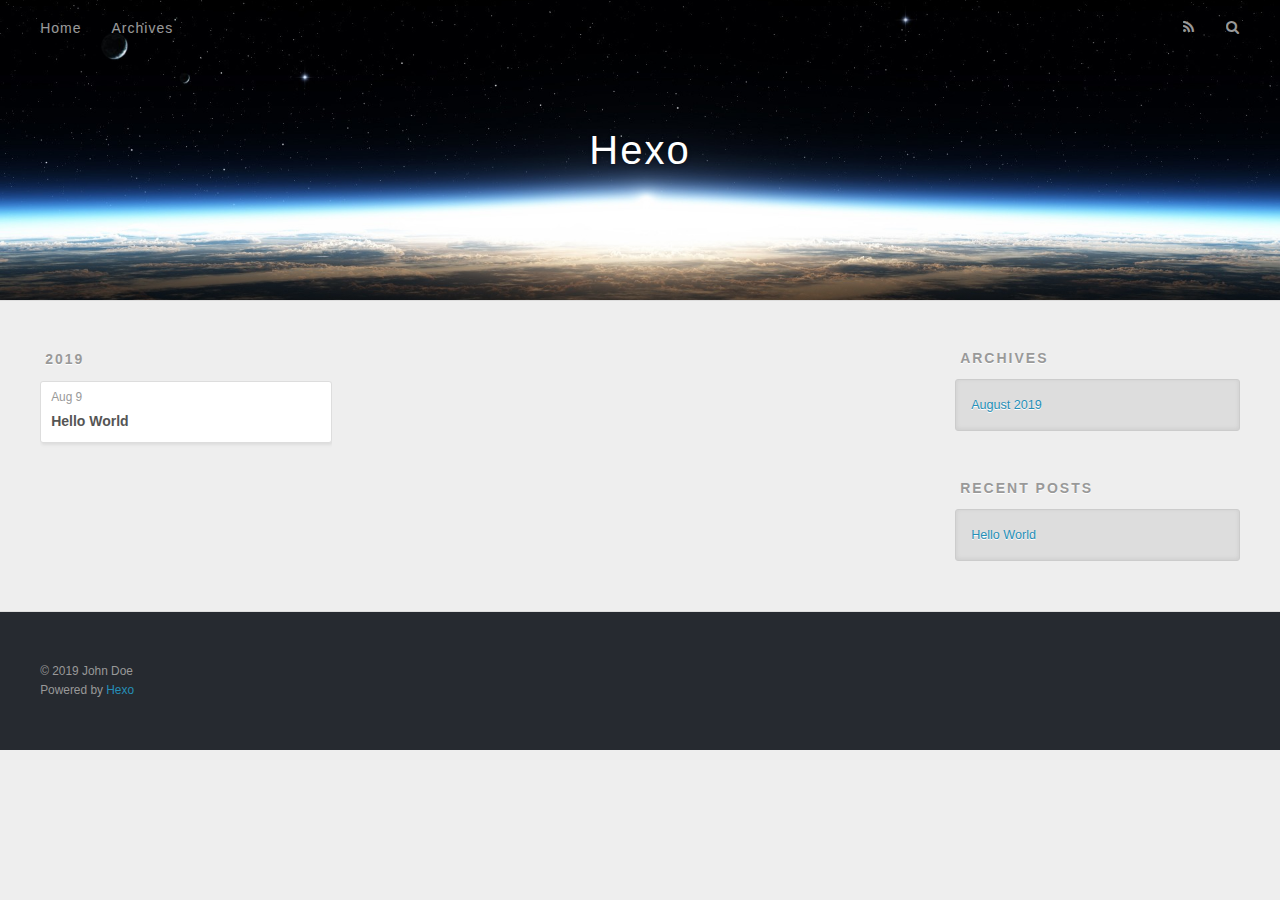
==== archives/index.html @ b3b1a09e "Site updated: 2019-08-09 16:35:55" ====
<!DOCTYPE html>
<html>
<head><meta name="generator" content="Hexo 3.9.0">
  <meta charset="utf-8">
  

  
  <title>Archives | Hexo</title>
  <meta name="viewport" content="width=device-width, initial-scale=1, maximum-scale=1">
  <meta property="og:type" content="website">
<meta property="og:title" content="Hexo">
<meta property="og:url" content="http://yoursite.com/archives/index.html">
<meta property="og:site_name" content="Hexo">
<meta property="og:locale" content="en">
<meta name="twitter:card" content="summary">
<meta name="twitter:title" content="Hexo">
  
    <link rel="alternate" href="/atom.xml" title="Hexo" type="application/atom+xml">
  
  
    <link rel="icon" href="/favicon.png">
  
  
    <link href="//fonts.googleapis.com/css?family=Source+Code+Pro" rel="stylesheet" type="text/css">
  
  <link rel="stylesheet" href="/css/style.css">
</head>
</html>
<body>
  <div id="container">
    <div id="wrap">
      <header id="header">
  <div id="banner"></div>
  <div id="header-outer" class="outer">
    <div id="header-title" class="inner">
      <h1 id="logo-wrap">
        <a href="/" id="logo">Hexo</a>
      </h1>
      
    </div>
    <div id="header-inner" class="inner">
      <nav id="main-nav">
        <a id="main-nav-toggle" class="nav-icon"></a>
        
          <a class="main-nav-link" href="/">Home</a>
        
          <a class="main-nav-link" href="/archives">Archives</a>
        
      </nav>
      <nav id="sub-nav">
        
          <a id="nav-rss-link" class="nav-icon" href="/atom.xml" title="RSS Feed"></a>
        
        <a id="nav-search-btn" class="nav-icon" title="Search"></a>
      </nav>
      <div id="search-form-wrap">
        <form action="//google.com/search" method="get" accept-charset="UTF-8" class="search-form"><input type="search" name="q" class="search-form-input" placeholder="Search"><button type="submit" class="search-form-submit">&#xF002;</button><input type="hidden" name="sitesearch" value="http://yoursite.com"></form>
      </div>
    </div>
  </div>
</header>
      <div class="outer">
        <section id="main">
  
  
    
    
      
      
      <section class="archives-wrap">
        <div class="archive-year-wrap">
          <a href="/archives/2019" class="archive-year">2019</a>
        </div>
        <div class="archives">
    
    <article class="archive-article archive-type-post">
  <div class="archive-article-inner">
    <header class="archive-article-header">
      <a href="/2019/08/09/hello-world/" class="archive-article-date">
  <time datetime="2019-08-09T08:32:09.525Z" itemprop="datePublished">Aug 9</time>
</a>
      
  
    <h1 itemprop="name">
      <a class="archive-article-title" href="/2019/08/09/hello-world/">Hello World</a>
    </h1>
  

    </header>
  </div>
</article>
  
  
    </div></section>
  


</section>
        
          <aside id="sidebar">
  
    

  
    

  
    
  
    
  <div class="widget-wrap">
    <h3 class="widget-title">Archives</h3>
    <div class="widget">
      <ul class="archive-list"><li class="archive-list-item"><a class="archive-list-link" href="/archives/2019/08/">August 2019</a></li></ul>
    </div>
  </div>


  
    
  <div class="widget-wrap">
    <h3 class="widget-title">Recent Posts</h3>
    <div class="widget">
      <ul>
        
          <li>
            <a href="/2019/08/09/hello-world/">Hello World</a>
          </li>
        
      </ul>
    </div>
  </div>

  
</aside>
        
      </div>
      <footer id="footer">
  
  <div class="outer">
    <div id="footer-info" class="inner">
      &copy; 2019 John Doe<br>
      Powered by <a href="http://hexo.io/" target="_blank">Hexo</a>
    </div>
  </div>
</footer>
    </div>
    <nav id="mobile-nav">
  
    <a href="/" class="mobile-nav-link">Home</a>
  
    <a href="/archives" class="mobile-nav-link">Archives</a>
  
</nav>
    

<script src="//ajax.googleapis.com/ajax/libs/jquery/2.0.3/jquery.min.js"></script>


  <link rel="stylesheet" href="/fancybox/jquery.fancybox.css">
  <script src="/fancybox/jquery.fancybox.pack.js"></script>


<script src="/js/script.js"></script>



  </div>
</body>
</html>
---- css/style.css ----
body {
  width: 100%;
}
body:before,
body:after {
  content: "";
  display: table;
}
body:after {
  clear: both;
}
html,
body,
div,
span,
applet,
object,
iframe,
h1,
h2,
h3,
h4,
h5,
h6,
p,
blockquote,
pre,
a,
abbr,
acronym,
address,
big,
cite,
code,
del,
dfn,
em,
img,
ins,
kbd,
q,
s,
samp,
small,
strike,
strong,
sub,
sup,
tt,
var,
dl,
dt,
dd,
ol,
ul,
li,
fieldset,
form,
label,
legend,
table,
caption,
tbody,
tfoot,
thead,
tr,
th,
td {
  margin: 0;
  padding: 0;
  border: 0;
  outline: 0;
  font-weight: inherit;
  font-style: inherit;
  font-family: inherit;
  font-size: 100%;
  vertical-align: baseline;
}
body {
  line-height: 1;
  color: #000;
  background: #fff;
}
ol,
ul {
  list-style: none;
}
table {
  border-collapse: separate;
  border-spacing: 0;
  vertical-align: middle;
}
caption,
th,
td {
  text-align: left;
  font-weight: normal;
  vertical-align: middle;
}
a img {
  border: none;
}
input,
button {
  margin: 0;
  padding: 0;
}
input::-moz-focus-inner,
button::-moz-focus-inner {
  border: 0;
  padding: 0;
}
@font-face {
  font-family: FontAwesome;
  font-style: normal;
  font-weight: normal;
  src: url("fonts/fontawesome-webfont.eot?v=#4.0.3");
  src: url("fonts/fontawesome-webfont.eot?#iefix&v=#4.0.3") format("embedded-opentype"), url("fonts/fontawesome-webfont.woff?v=#4.0.3") format("woff"), url("fonts/fontawesome-webfont.ttf?v=#4.0.3") format("truetype"), url("fonts/fontawesome-webfont.svg#fontawesomeregular?v=#4.0.3") format("svg");
}
html,
body,
#container {
  height: 100%;
}
body {
  background: #eee;
  font: 14px -apple-system, BlinkMacSystemFont, "Segoe UI", "Roboto", "Oxygen", "Ubuntu", "Cantarell", "Fira Sans", "Droid Sans", "Helvetica Neue", sans-serif;
  -webkit-text-size-adjust: 100%;
}
.outer {
  max-width: 1220px;
  margin: 0 auto;
  padding: 0 20px;
}
.outer:before,
.outer:after {
  content: "";
  display: table;
}
.outer:after {
  clear: both;
}
.inner {
  display: inline;
  float: left;
  width: 98.33333333333333%;
  margin: 0 0.833333333333333%;
}
.left,
.alignleft {
  float: left;
}
.right,
.alignright {
  float: right;
}
.clear {
  clear: both;
}
#container {
  position: relative;
}
.mobile-nav-on {
  overflow: hidden;
}
#wrap {
  height: 100%;
  width: 100%;
  position: absolute;
  top: 0;
  left: 0;
  -webkit-transition: 0.2s ease-out;
  -moz-transition: 0.2s ease-out;
  -ms-transition: 0.2s ease-out;
  transition: 0.2s ease-out;
  z-index: 1;
  background: #eee;
}
.mobile-nav-on #wrap {
  left: 280px;
}
@media screen and (min-width: 768px) {
  #main {
    display: inline;
    float: left;
    width: 73.33333333333333%;
    margin: 0 0.833333333333333%;
  }
}
.article-date,
.article-category-link,
.archive-year,
.widget-title {
  text-decoration: none;
  text-transform: uppercase;
  letter-spacing: 2px;
  color: #999;
  margin-bottom: 1em;
  margin-left: 5px;
  line-height: 1em;
  text-shadow: 0 1px #fff;
  font-weight: bold;
}
.article-inner,
.archive-article-inner {
  background: #fff;
  -webkit-box-shadow: 1px 2px 3px #ddd;
  box-shadow: 1px 2px 3px #ddd;
  border: 1px solid #ddd;
  border-radius: 3px;
}
.article-entry h1,
.widget h1 {
  font-size: 2em;
}
.article-entry h2,
.widget h2 {
  font-size: 1.5em;
}
.article-entry h3,
.widget h3 {
  font-size: 1.3em;
}
.article-entry h4,
.widget h4 {
  font-size: 1.2em;
}
.article-entry h5,
.widget h5 {
  font-size: 1em;
}
.article-entry h6,
.widget h6 {
  font-size: 1em;
  color: #999;
}
.article-entry hr,
.widget hr {
  border: 1px dashed #ddd;
}
.article-entry strong,
.widget strong {
  font-weight: bold;
}
.article-entry em,
.widget em,
.article-entry cite,
.widget cite {
  font-style: italic;
}
.article-entry sup,
.widget sup,
.article-entry sub,
.widget sub {
  font-size: 0.75em;
  line-height: 0;
  position: relative;
  vertical-align: baseline;
}
.article-entry sup,
.widget sup {
  top: -0.5em;
}
.article-entry sub,
.widget sub {
  bottom: -0.2em;
}
.article-entry small,
.widget small {
  font-size: 0.85em;
}
.article-entry acronym,
.widget acronym,
.article-entry abbr,
.widget abbr {
  border-bottom: 1px dotted;
}
.article-entry ul,
.widget ul,
.article-entry ol,
.widget ol,
.article-entry dl,
.widget dl {
  margin: 0 20px;
  line-height: 1.6em;
}
.article-entry ul ul,
.widget ul ul,
.article-entry ol ul,
.widget ol ul,
.article-entry ul ol,
.widget ul ol,
.article-entry ol ol,
.widget ol ol {
  margin-top: 0;
  margin-bottom: 0;
}
.article-entry ul,
.widget ul {
  list-style: disc;
}
.article-entry ol,
.widget ol {
  list-style: decimal;
}
.article-entry dt,
.widget dt {
  font-weight: bold;
}
#header {
  height: 300px;
  position: relative;
  border-bottom: 1px solid #ddd;
}
#header:before,
#header:after {
  content: "";
  position: absolute;
  left: 0;
  right: 0;
  height: 40px;
}
#header:before {
  top: 0;
  background: -webkit-linear-gradient(rgba(0,0,0,0.2), transparent);
  background: -moz-linear-gradient(rgba(0,0,0,0.2), transparent);
  background: -ms-linear-gradient(rgba(0,0,0,0.2), transparent);
  background: linear-gradient(rgba(0,0,0,0.2), transparent);
}
#header:after {
  bottom: 0;
  background: -webkit-linear-gradient(transparent, rgba(0,0,0,0.2));
  background: -moz-linear-gradient(transparent, rgba(0,0,0,0.2));
  background: -ms-linear-gradient(transparent, rgba(0,0,0,0.2));
  background: linear-gradient(transparent, rgba(0,0,0,0.2));
}
#header-outer {
  height: 100%;
  position: relative;
}
#header-inner {
  position: relative;
  overflow: hidden;
}
#banner {
  position: absolute;
  top: 0;
  left: 0;
  width: 100%;
  height: 100%;
  background: url("images/banner.jpg") center #000;
  -webkit-background-size: cover;
  -moz-background-size: cover;
  background-size: cover;
  z-index: -1;
}
#header-title {
  text-align: center;
  height: 40px;
  position: absolute;
  top: 50%;
  left: 0;
  margin-top: -20px;
}
#logo,
#subtitle {
  text-decoration: none;
  color: #fff;
  font-weight: 300;
  text-shadow: 0 1px 4px rgba(0,0,0,0.3);
}
#logo {
  font-size: 40px;
  line-height: 40px;
  letter-spacing: 2px;
}
#subtitle {
  font-size: 16px;
  line-height: 16px;
  letter-spacing: 1px;
}
#subtitle-wrap {
  margin-top: 16px;
}
#main-nav {
  float: left;
  margin-left: -15px;
}
.nav-icon,
.main-nav-link {
  float: left;
  color: #fff;
  opacity: 0.6;
  text-decoration: none;
  text-shadow: 0 1px rgba(0,0,0,0.2);
  -webkit-transition: opacity 0.2s;
  -moz-transition: opacity 0.2s;
  -ms-transition: opacity 0.2s;
  transition: opacity 0.2s;
  display: block;
  padding: 20px 15px;
}
.nav-icon:hover,
.main-nav-link:hover {
  opacity: 1;
}
.nav-icon {
  font-family: FontAwesome;
  text-align: center;
  font-size: 14px;
  width: 14px;
  height: 14px;
  padding: 20px 15px;
  position: relative;
  cursor: pointer;
}
.main-nav-link {
  font-weight: 300;
  letter-spacing: 1px;
}
@media screen and (max-width: 479px) {
  .main-nav-link {
    display: none;
  }
}
#main-nav-toggle {
  display: none;
}
#main-nav-toggle:before {
  content: "\f0c9";
}
@media screen and (max-width: 479px) {
  #main-nav-toggle {
    display: block;
  }
}
#sub-nav {
  float: right;
  margin-right: -15px;
}
#nav-rss-link:before {
  content: "\f09e";
}
#nav-search-btn:before {
  content: "\f002";
}
#search-form-wrap {
  position: absolute;
  top: 15px;
  width: 150px;
  height: 30px;
  right: -150px;
  opacity: 0;
  -webkit-transition: 0.2s ease-out;
  -moz-transition: 0.2s ease-out;
  -ms-transition: 0.2s ease-out;
  transition: 0.2s ease-out;
}
#search-form-wrap.on {
  opacity: 1;
  right: 0;
}
@media screen and (max-width: 479px) {
  #search-form-wrap {
    width: 100%;
    right: -100%;
  }
}
.search-form {
  position: absolute;
  top: 0;
  left: 0;
  right: 0;
  background: #fff;
  padding: 5px 15px;
  border-radius: 15px;
  -webkit-box-shadow: 0 0 10px rgba(0,0,0,0.3);
  box-shadow: 0 0 10px rgba(0,0,0,0.3);
}
.search-form-input {
  border: none;
  background: none;
  color: #555;
  width: 100%;
  font: 13px -apple-system, BlinkMacSystemFont, "Segoe UI", "Roboto", "Oxygen", "Ubuntu", "Cantarell", "Fira Sans", "Droid Sans", "Helvetica Neue", sans-serif;
  outline: none;
}
.search-form-input::-webkit-search-results-decoration,
.search-form-input::-webkit-search-cancel-button {
  -webkit-appearance: none;
}
.search-form-submit {
  position: absolute;
  top: 50%;
  right: 10px;
  margin-top: -7px;
  font: 13px FontAwesome;
  border: none;
  background: none;
  color: #bbb;
  cursor: pointer;
}
.search-form-submit:hover,
.search-form-submit:focus {
  color: #777;
}
.article {
  margin: 50px 0;
}
.article-inner {
  overflow: hidden;
}
.article-meta:before,
.article-meta:after {
  content: "";
  display: table;
}
.article-meta:after {
  clear: both;
}
.article-date {
  float: left;
}
.article-category {
  float: left;
  line-height: 1em;
  color: #ccc;
  text-shadow: 0 1px #fff;
  margin-left: 8px;
}
.article-category:before {
  content: "\2022";
}
.article-category-link {
  margin: 0 12px 1em;
}
.article-header {
  padding: 20px 20px 0;
}
.article-title {
  text-decoration: none;
  font-size: 2em;
  font-weight: bold;
  color: #555;
  line-height: 1.1em;
  -webkit-transition: color 0.2s;
  -moz-transition: color 0.2s;
  -ms-transition: color 0.2s;
  transition: color 0.2s;
}
a.article-title:hover {
  color: #258fb8;
}
.article-entry {
  color: #555;
  padding: 0 20px;
}
.article-entry:before,
.article-entry:after {
  content: "";
  display: table;
}
.article-entry:after {
  clear: both;
}
.article-entry p,
.article-entry table {
  line-height: 1.6em;
  margin: 1.6em 0;
}
.article-entry h1,
.article-entry h2,
.article-entry h3,
.article-entry h4,
.article-entry h5,
.article-entry h6 {
  font-weight: bold;
}
.article-entry h1,
.article-entry h2,
.article-entry h3,
.article-entry h4,
.article-entry h5,
.article-entry h6 {
  line-height: 1.1em;
  margin: 1.1em 0;
}
.article-entry a {
  color: #258fb8;
  text-decoration: none;
}
.article-entry a:hover {
  text-decoration: underline;
}
.article-entry ul,
.article-entry ol,
.article-entry dl {
  margin-top: 1.6em;
  margin-bottom: 1.6em;
}
.article-entry img,
.article-entry video {
  max-width: 100%;
  height: auto;
  display: block;
  margin: auto;
}
.article-entry iframe {
  border: none;
}
.article-entry table {
  width: 100%;
  border-collapse: collapse;
  border-spacing: 0;
}
.article-entry th {
  font-weight: bold;
  border-bottom: 3px solid #ddd;
  padding-bottom: 0.5em;
}
.article-entry td {
  border-bottom: 1px solid #ddd;
  padding: 10px 0;
}
.article-entry blockquote {
  font-family: Georgia, "Times New Roman", serif;
  font-size: 1.4em;
  margin: 1.6em 20px;
  text-align: center;
}
.article-entry blockquote footer {
  font-size: 14px;
  margin: 1.6em 0;
  font-family: -apple-system, BlinkMacSystemFont, "Segoe UI", "Roboto", "Oxygen", "Ubuntu", "Cantarell", "Fira Sans", "Droid Sans", "Helvetica Neue", sans-serif;
}
.article-entry blockquote footer cite:before {
  content: "—";
  padding: 0 0.5em;
}
.article-entry .pullquote {
  text-align: left;
  width: 45%;
  margin: 0;
}
.article-entry .pullquote.left {
  margin-left: 0.5em;
  margin-right: 1em;
}
.article-entry .pullquote.right {
  margin-right: 0.5em;
  margin-left: 1em;
}
.article-entry .caption {
  color: #999;
  display: block;
  font-size: 0.9em;
  margin-top: 0.5em;
  position: relative;
  text-align: center;
}
.article-entry .video-container {
  position: relative;
  padding-top: 56.25%;
  height: 0;
  overflow: hidden;
}
.article-entry .video-container iframe,
.article-entry .video-container object,
.article-entry .video-container embed {
  position: absolute;
  top: 0;
  left: 0;
  width: 100%;
  height: 100%;
  margin-top: 0;
}
.article-more-link a {
  display: inline-block;
  line-height: 1em;
  padding: 6px 15px;
  border-radius: 15px;
  background: #eee;
  color: #999;
  text-shadow: 0 1px #fff;
  text-decoration: none;
}
.article-more-link a:hover {
  background: #258fb8;
  color: #fff;
  text-decoration: none;
  text-shadow: 0 1px #1e7293;
}
.article-footer {
  font-size: 0.85em;
  line-height: 1.6em;
  border-top: 1px solid #ddd;
  padding-top: 1.6em;
  margin: 0 20px 20px;
}
.article-footer:before,
.article-footer:after {
  content: "";
  display: table;
}
.article-footer:after {
  clear: both;
}
.article-footer a {
  color: #999;
  text-decoration: none;
}
.article-footer a:hover {
  color: #555;
}
.article-tag-list-item {
  float: left;
  margin-right: 10px;
}
.article-tag-list-link:before {
  content: "#";
}
.article-comment-link {
  float: right;
}
.article-comment-link:before {
  content: "\f075";
  font-family: FontAwesome;
  padding-right: 8px;
}
.article-share-link {
  cursor: pointer;
  float: right;
  margin-left: 20px;
}
.article-share-link:before {
  content: "\f064";
  font-family: FontAwesome;
  padding-right: 6px;
}
#article-nav {
  position: relative;
}
#article-nav:before,
#article-nav:after {
  content: "";
  display: table;
}
#article-nav:after {
  clear: both;
}
@media screen and (min-width: 768px) {
  #article-nav {
    margin: 50px 0;
  }
  #article-nav:before {
    width: 8px;
    height: 8px;
    position: absolute;
    top: 50%;
    left: 50%;
    margin-top: -4px;
    margin-left: -4px;
    content: "";
    border-radius: 50%;
    background: #ddd;
    -webkit-box-shadow: 0 1px 2px #fff;
    box-shadow: 0 1px 2px #fff;
  }
}
.article-nav-link-wrap {
  text-decoration: none;
  text-shadow: 0 1px #fff;
  color: #999;
  -webkit-box-sizing: border-box;
  -moz-box-sizing: border-box;
  box-sizing: border-box;
  margin-top: 50px;
  text-align: center;
  display: block;
}
.article-nav-link-wrap:hover {
  color: #555;
}
@media screen and (min-width: 768px) {
  .article-nav-link-wrap {
    width: 50%;
    margin-top: 0;
  }
}
@media screen and (min-width: 768px) {
  #article-nav-newer {
    float: left;
    text-align: right;
    padding-right: 20px;
  }
}
@media screen and (min-width: 768px) {
  #article-nav-older {
    float: right;
    text-align: left;
    padding-left: 20px;
  }
}
.article-nav-caption {
  text-transform: uppercase;
  letter-spacing: 2px;
  color: #ddd;
  line-height: 1em;
  font-weight: bold;
}
#article-nav-newer .article-nav-caption {
  margin-right: -2px;
}
.article-nav-title {
  font-size: 0.85em;
  line-height: 1.6em;
  margin-top: 0.5em;
}
.article-share-box {
  position: absolute;
  display: none;
  background: #fff;
  -webkit-box-shadow: 1px 2px 10px rgba(0,0,0,0.2);
  box-shadow: 1px 2px 10px rgba(0,0,0,0.2);
  border-radius: 3px;
  margin-left: -145px;
  overflow: hidden;
  z-index: 1;
}
.article-share-box.on {
  display: block;
}
.article-share-input {
  width: 100%;
  background: none;
  -webkit-box-sizing: border-box;
  -moz-box-sizing: border-box;
  box-sizing: border-box;
  font: 14px -apple-system, BlinkMacSystemFont, "Segoe UI", "Roboto", "Oxygen", "Ubuntu", "Cantarell", "Fira Sans", "Droid Sans", "Helvetica Neue", sans-serif;
  padding: 0 15px;
  color: #555;
  outline: none;
  border: 1px solid #ddd;
  border-radius: 3px 3px 0 0;
  height: 36px;
  line-height: 36px;
}
.article-share-links {
  background: #eee;
}
.article-share-links:before,
.article-share-links:after {
  content: "";
  display: table;
}
.article-share-links:after {
  clear: both;
}
.article-share-twitter,
.article-share-facebook,
.article-share-pinterest,
.article-share-google {
  width: 50px;
  height: 36px;
  display: block;
  float: left;
  position: relative;
  color: #999;
  text-shadow: 0 1px #fff;
}
.article-share-twitter:before,
.article-share-facebook:before,
.article-share-pinterest:before,
.article-share-google:before {
  font-size: 20px;
  font-family: FontAwesome;
  width: 20px;
  height: 20px;
  position: absolute;
  top: 50%;
  left: 50%;
  margin-top: -10px;
  margin-left: -10px;
  text-align: center;
}
.article-share-twitter:hover,
.article-share-facebook:hover,
.article-share-pinterest:hover,
.article-share-google:hover {
  color: #fff;
}
.article-share-twitter:before {
  content: "\f099";
}
.article-share-twitter:hover {
  background: #00aced;
  text-shadow: 0 1px #008abe;
}
.article-share-facebook:before {
  content: "\f09a";
}
.article-share-facebook:hover {
  background: #3b5998;
  text-shadow: 0 1px #2f477a;
}
.article-share-pinterest:before {
  content: "\f0d2";
}
.article-share-pinterest:hover {
  background: #cb2027;
  text-shadow: 0 1px #a21a1f;
}
.article-share-google:before {
  content: "\f0d5";
}
.article-share-google:hover {
  background: #dd4b39;
  text-shadow: 0 1px #be3221;
}
.article-gallery {
  background: #000;
  position: relative;
}
.article-gallery-photos {
  position: relative;
  overflow: hidden;
}
.article-gallery-img {
  display: none;
  max-width: 100%;
}
.article-gallery-img:first-child {
  display: block;
}
.article-gallery-img.loaded {
  position: absolute;
  display: block;
}
.article-gallery-img img {
  display: block;
  max-width: 100%;
  margin: 0 auto;
}
#comments {
  background: #fff;
  -webkit-box-shadow: 1px 2px 3px #ddd;
  box-shadow: 1px 2px 3px #ddd;
  padding: 20px;
  border: 1px solid #ddd;
  border-radius: 3px;
  margin: 50px 0;
}
#comments a {
  color: #258fb8;
}
.archives-wrap {
  margin: 50px 0;
}
.archives:before,
.archives:after {
  content: "";
  display: table;
}
.archives:after {
  clear: both;
}
.archive-year-wrap {
  margin-bottom: 1em;
}
.archives {
  -webkit-column-gap: 10px;
  -moz-column-gap: 10px;
  column-gap: 10px;
}
@media screen and (min-width: 480px) and (max-width: 767px) {
  .archives {
    -webkit-column-count: 2;
    -moz-column-count: 2;
    column-count: 2;
  }
}
@media screen and (min-width: 768px) {
  .archives {
    -webkit-column-count: 3;
    -moz-column-count: 3;
    column-count: 3;
  }
}
.archive-article {
  -webkit-column-break-inside: avoid;
  page-break-inside: avoid;
  overflow: hidden;
  break-inside: avoid-column;
}
.archive-article-inner {
  padding: 10px;
  margin-bottom: 15px;
}
.archive-article-title {
  text-decoration: none;
  font-weight: bold;
  color: #555;
  -webkit-transition: color 0.2s;
  -moz-transition: color 0.2s;
  -ms-transition: color 0.2s;
  transition: color 0.2s;
  line-height: 1.6em;
}
.archive-article-title:hover {
  color: #258fb8;
}
.archive-article-footer {
  margin-top: 1em;
}
.archive-article-date {
  color: #999;
  text-decoration: none;
  font-size: 0.85em;
  line-height: 1em;
  margin-bottom: 0.5em;
  display: block;
}
#page-nav {
  margin: 50px auto;
  background: #fff;
  -webkit-box-shadow: 1px 2px 3px #ddd;
  box-shadow: 1px 2px 3px #ddd;
  border: 1px solid #ddd;
  border-radius: 3px;
  text-align: center;
  color: #999;
  overflow: hidden;
}
#page-nav:before,
#page-nav:after {
  content: "";
  display: table;
}
#page-nav:after {
  clear: both;
}
#page-nav a,
#page-nav span {
  padding: 10px 20px;
  line-height: 1;
  height: 2ex;
}
#page-nav a {
  color: #999;
  text-decoration: none;
}
#page-nav a:hover {
  background: #999;
  color: #fff;
}
#page-nav .prev {
  float: left;
}
#page-nav .next {
  float: right;
}
#page-nav .page-number {
  display: inline-block;
}
@media screen and (max-width: 479px) {
  #page-nav .page-number {
    display: none;
  }
}
#page-nav .current {
  color: #555;
  font-weight: bold;
}
#page-nav .space {
  color: #ddd;
}
#footer {
  background: #262a30;
  padding: 50px 0;
  border-top: 1px solid #ddd;
  color: #999;
}
#footer a {
  color: #258fb8;
  text-decoration: none;
}
#footer a:hover {
  text-decoration: underline;
}
#footer-info {
  line-height: 1.6em;
  font-size: 0.85em;
}
.article-entry pre,
.article-entry .highlight {
  background: #2d2d2d;
  margin: 0 -20px;
  padding: 15px 20px;
  border-style: solid;
  border-color: #ddd;
  border-width: 1px 0;
  overflow: auto;
  color: #ccc;
  line-height: 22.400000000000002px;
}
.article-entry .highlight .gutter pre,
.article-entry .gist .gist-file .gist-data .line-numbers {
  color: #666;
  font-size: 0.85em;
}
.article-entry pre,
.article-entry code {
  font-family: "Source Code Pro", Consolas, Monaco, Menlo, Consolas, monospace;
}
.article-entry code {
  background: #eee;
  text-shadow: 0 1px #fff;
  padding: 0 0.3em;
}
.article-entry pre code {
  background: none;
  text-shadow: none;
  padding: 0;
}
.article-entry .highlight pre {
  border: none;
  margin: 0;
  padding: 0;
}
.article-entry .highlight table {
  margin: 0;
  width: auto;
}
.article-entry .highlight td {
  border: none;
  padding: 0;
}
.article-entry .highlight figcaption {
  font-size: 0.85em;
  color: #999;
  line-height: 1em;
  margin-bottom: 1em;
}
.article-entry .highlight figcaption:before,
.article-entry .highlight figcaption:after {
  content: "";
  display: table;
}
.article-entry .highlight figcaption:after {
  clear: both;
}
.article-entry .highlight figcaption a {
  float: right;
}
.article-entry .highlight .gutter pre {
  text-align: right;
  padding-right: 20px;
}
.article-entry .highlight .line {
  height: 22.400000000000002px;
}
.article-entry .highlight .line.marked {
  background: #515151;
}
.article-entry .gist {
  margin: 0 -20px;
  border-style: solid;
  border-color: #ddd;
  border-width: 1px 0;
  background: #2d2d2d;
  padding: 15px 20px 15px 0;
}
.article-entry .gist .gist-file {
  border: none;
  font-family: "Source Code Pro", Consolas, Monaco, Menlo, Consolas, monospace;
  margin: 0;
}
.article-entry .gist .gist-file .gist-data {
  background: none;
  border: none;
}
.article-entry .gist .gist-file .gist-data .line-numbers {
  background: none;
  border: none;
  padding: 0 20px 0 0;
}
.article-entry .gist .gist-file .gist-data .line-data {
  padding: 0 !important;
}
.article-entry .gist .gist-file .highlight {
  margin: 0;
  padding: 0;
  border: none;
}
.article-entry .gist .gist-file .gist-meta {
  background: #2d2d2d;
  color: #999;
  font: 0.85em -apple-system, BlinkMacSystemFont, "Segoe UI", "Roboto", "Oxygen", "Ubuntu", "Cantarell", "Fira Sans", "Droid Sans", "Helvetica Neue", sans-serif;
  text-shadow: 0 0;
  padding: 0;
  margin-top: 1em;
  margin-left: 20px;
}
.article-entry .gist .gist-file .gist-meta a {
  color: #258fb8;
  font-weight: normal;
}
.article-entry .gist .gist-file .gist-meta a:hover {
  text-decoration: underline;
}
pre .comment,
pre .title {
  color: #999;
}
pre .variable,
pre .attribute,
pre .tag,
pre .regexp,
pre .ruby .constant,
pre .xml .tag .title,
pre .xml .pi,
pre .xml .doctype,
pre .html .doctype,
pre .css .id,
pre .css .class,
pre .css .pseudo {
  color: #f2777a;
}
pre .number,
pre .preprocessor,
pre .built_in,
pre .literal,
pre .params,
pre .constant {
  color: #f99157;
}
pre .class,
pre .ruby .class .title,
pre .css .rules .attribute {
  color: #9c9;
}
pre .string,
pre .value,
pre .inheritance,
pre .header,
pre .ruby .symbol,
pre .xml .cdata {
  color: #9c9;
}
pre .css .hexcolor {
  color: #6cc;
}
pre .function,
pre .python .decorator,
pre .python .title,
pre .ruby .function .title,
pre .ruby .title .keyword,
pre .perl .sub,
pre .javascript .title,
pre .coffeescript .title {
  color: #69c;
}
pre .keyword,
pre .javascript .function {
  color: #c9c;
}
@media screen and (max-width: 479px) {
  #mobile-nav {
    position: absolute;
    top: 0;
    left: 0;
    width: 280px;
    height: 100%;
    background: #191919;
    border-right: 1px solid #fff;
  }
}
@media screen and (max-width: 479px) {
  .mobile-nav-link {
    display: block;
    color: #999;
    text-decoration: none;
    padding: 15px 20px;
    font-weight: bold;
  }
  .mobile-nav-link:hover {
    color: #fff;
  }
}
@media screen and (min-width: 768px) {
  #sidebar {
    display: inline;
    float: left;
    width: 23.333333333333332%;
    margin: 0 0.833333333333333%;
  }
}
.widget-wrap {
  margin: 50px 0;
}
.widget {
  color: #777;
  text-shadow: 0 1px #fff;
  background: #ddd;
  -webkit-box-shadow: 0 -1px 4px #ccc inset;
  box-shadow: 0 -1px 4px #ccc inset;
  border: 1px solid #ccc;
  padding: 15px;
  border-radius: 3px;
}
.widget a {
  color: #258fb8;
  text-decoration: none;
}
.widget a:hover {
  text-decoration: underline;
}
.widget ul ul,
.widget ol ul,
.widget dl ul,
.widget ul ol,
.widget ol ol,
.widget dl ol,
.widget ul dl,
.widget ol dl,
.widget dl dl {
  margin-left: 15px;
  list-style: disc;
}
.widget {
  line-height: 1.6em;
  word-wrap: break-word;
  font-size: 0.9em;
}
.widget ul,
.widget ol {
  list-style: none;
  margin: 0;
}
.widget ul ul,
.widget ol ul,
.widget ul ol,
.widget ol ol {
  margin: 0 20px;
}
.widget ul ul,
.widget ol ul {
  list-style: disc;
}
.widget ul ol,
.widget ol ol {
  list-style: decimal;
}
.category-list-count,
.tag-list-count,
.archive-list-count {
  padding-left: 5px;
  color: #999;
  font-size: 0.85em;
}
.category-list-count:before,
.tag-list-count:before,
.archive-list-count:before {
  content: "(";
}
.category-list-count:after,
.tag-list-count:after,
.archive-list-count:after {
  content: ")";
}
.tagcloud a {
  margin-right: 5px;
  display: inline-block;
}
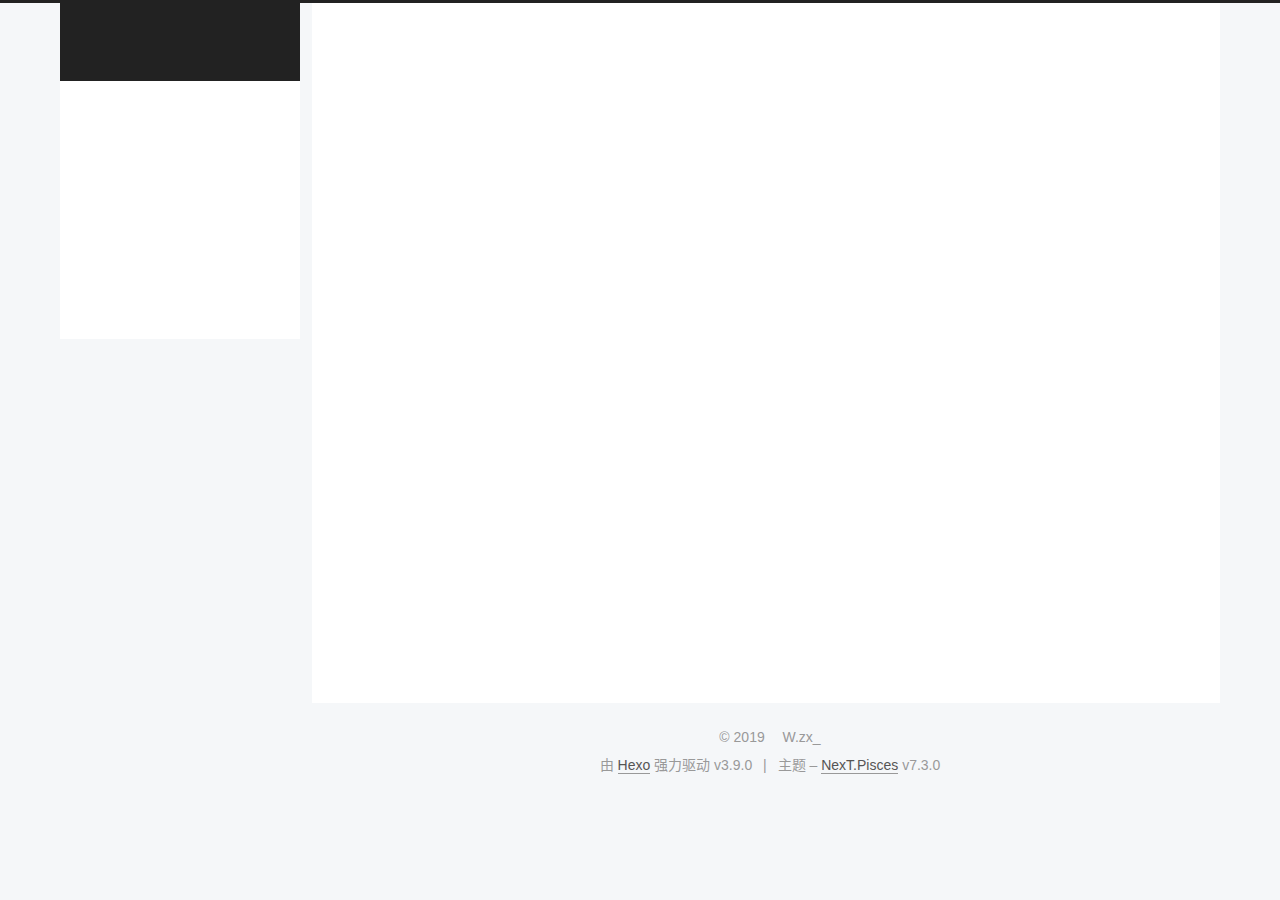
==== commit aa067c7b: "Site updated: 2019-08-11 14:34:07" ====
--- a/archives/index.html
+++ b/archives/index.html
@@ -1,170 +1,512 @@
 <!DOCTYPE html>
-<html>
-<head><meta name="generator" content="Hexo 3.9.0">
-  <meta charset="utf-8">
-  
-
-  
-  <title>Archives | Hexo</title>
-  <meta name="viewport" content="width=device-width, initial-scale=1, maximum-scale=1">
-  <meta property="og:type" content="website">
-<meta property="og:title" content="Hexo">
+
+
+
+
+
+<html class="theme-next pisces use-motion" lang="zh-CN">
+<head>
+  <meta charset="UTF-8">
+<meta name="generator" content="Hexo 3.9.0">
+<meta name="viewport" content="width=device-width, initial-scale=1, maximum-scale=2">
+<meta name="theme-color" content="#222">
+<meta http-equiv="X-UA-Compatible" content="IE=edge">
+  <link rel="apple-touch-icon" sizes="180x180" href="/images/apple-touch-icon-next.png?v=7.3.0">
+  <link rel="icon" type="image/png" sizes="32x32" href="/images/favicon-32x32-next.png?v=7.3.0">
+  <link rel="icon" type="image/png" sizes="16x16" href="/images/favicon-16x16-next.png?v=7.3.0">
+  <link rel="mask-icon" href="/images/logo.svg?v=7.3.0" color="#222">
+
+<link rel="stylesheet" href="/css/main.css?v=7.3.0">
+
+
+<link rel="stylesheet" href="/lib/font-awesome/css/font-awesome.min.css?v=4.7.0">
+
+
+<script id="hexo-configurations">
+  var NexT = window.NexT || {};
+  var CONFIG = {
+    root: '/',
+    scheme: 'Pisces',
+    version: '7.3.0',
+    sidebar: {"position":"left","display":"post","offset":12,"onmobile":false},
+    back2top: {"enable":true,"sidebar":false,"scrollpercent":false},
+    save_scroll: false,
+    copycode: {"enable":false,"show_result":false,"style":null},
+    fancybox: false,
+    mediumzoom: false,
+    lazyload: false,
+    pangu: false,
+    algolia: {
+      applicationID: '',
+      apiKey: '',
+      indexName: '',
+      hits: {"per_page":10},
+      labels: {"input_placeholder":"Search for Posts","hits_empty":"We didn't find any results for the search: ${query}","hits_stats":"${hits} results found in ${time} ms"}
+    },
+    localsearch: {"enable":true,"trigger":"auto","top_n_per_article":1,"unescape":false,"preload":false},
+    path: 'search.xml',
+    tabs: true,
+    motion: {"enable":true,"async":false,"transition":{"post_block":"fadeIn","post_header":"slideDownIn","post_body":"slideDownIn","coll_header":"slideLeftIn","sidebar":"slideUpIn"}},
+    translation: {
+      copy_button: '复制',
+      copy_success: '复制成功',
+      copy_failure: '复制失败'
+    }
+  };
+</script>
+
+  <meta name="description" content="走在学习路上的小美工~">
+<meta property="og:type" content="website">
+<meta property="og:title" content="W.zx_">
 <meta property="og:url" content="http://yoursite.com/archives/index.html">
-<meta property="og:site_name" content="Hexo">
-<meta property="og:locale" content="en">
+<meta property="og:site_name" content="W.zx_">
+<meta property="og:description" content="走在学习路上的小美工~">
+<meta property="og:locale" content="zh-CN">
 <meta name="twitter:card" content="summary">
-<meta name="twitter:title" content="Hexo">
-  
-    <link rel="alternate" href="/atom.xml" title="Hexo" type="application/atom+xml">
-  
-  
-    <link rel="icon" href="/favicon.png">
-  
-  
-    <link href="//fonts.googleapis.com/css?family=Source+Code+Pro" rel="stylesheet" type="text/css">
-  
-  <link rel="stylesheet" href="/css/style.css">
+<meta name="twitter:title" content="W.zx_">
+<meta name="twitter:description" content="走在学习路上的小美工~">
+  <link rel="alternate" href="/atom.xml" title="W.zx_" type="application/atom+xml">
+  <link rel="canonical" href="http://yoursite.com/archives/">
+
+
+<script id="page-configurations">
+  // https://hexo.io/docs/variables.html
+  CONFIG.page = {
+    sidebar: "",
+    isHome: false,
+    isPost: false,
+    isPage: false,
+    isArchive: true
+  };
+</script>
+
+  <title>归档 | W.zx_</title>
+  
+
+
+
+
+
+
+
+
+  <noscript>
+  <style>
+  .use-motion .motion-element,
+  .use-motion .brand,
+  .use-motion .menu-item,
+  .sidebar-inner,
+  .use-motion .post-block,
+  .use-motion .pagination,
+  .use-motion .comments,
+  .use-motion .post-header,
+  .use-motion .post-body,
+  .use-motion .collection-title { opacity: initial; }
+
+  .use-motion .logo,
+  .use-motion .site-title,
+  .use-motion .site-subtitle {
+    opacity: initial;
+    top: initial;
+  }
+
+  .use-motion .logo-line-before i { left: initial; }
+  .use-motion .logo-line-after i { right: initial; }
+  </style>
+</noscript>
+
 </head>
+
+<body itemscope itemtype="http://schema.org/WebPage" lang="zh-CN">
+
+  <div class="container sidebar-position-left">
+    <div class="headband"></div>
+
+    <header id="header" class="header" itemscope itemtype="http://schema.org/WPHeader">
+      <div class="header-inner"><div class="site-brand-wrapper">
+  <div class="site-meta">
+
+    <div class="custom-logo-site-title">
+      <a href="/" class="brand" rel="start">
+        <span class="logo-line-before"><i></i></span>
+        <span class="site-title">W.zx_</span>
+        <span class="logo-line-after"><i></i></span>
+      </a>
+    </div>
+  </div>
+
+  <div class="site-nav-toggle">
+    <button aria-label="切换导航栏">
+      <span class="btn-bar"></span>
+      <span class="btn-bar"></span>
+      <span class="btn-bar"></span>
+    </button>
+  </div>
+</div>
+
+
+<nav class="site-nav">
+  
+  <ul id="menu" class="menu">
+      
+      
+      
+        
+        <li class="menu-item menu-item-home">
+      
+    
+
+    <a href="/" rel="section"><i class="menu-item-icon fa fa-fw fa-home"></i> <br>首页</a>
+
+  </li>
+      
+      
+      
+        
+        <li class="menu-item menu-item-about">
+      
+    
+
+    <a href="/about/" rel="section"><i class="menu-item-icon fa fa-fw fa-user"></i> <br>关于</a>
+
+  </li>
+      
+      
+      
+        
+        <li class="menu-item menu-item-tags">
+      
+    
+
+    <a href="/tags/" rel="section"><i class="menu-item-icon fa fa-fw fa-tags"></i> <br>标签</a>
+
+  </li>
+      
+      
+      
+        
+        <li class="menu-item menu-item-archives">
+      
+    
+
+    <a href="/archives/" rel="section"><i class="menu-item-icon fa fa-fw fa-archive"></i> <br>归档</a>
+
+  </li>
+      
+      
+      
+        
+        <li class="menu-item menu-item-schedule">
+      
+    
+
+    <a href="/schedule/" rel="section"><i class="menu-item-icon fa fa-fw fa-calendar"></i> <br>日程表</a>
+
+  </li>
+      <li class="menu-item menu-item-search">
+        <a href="javascript:;" class="popup-trigger">
+        
+          <i class="menu-item-icon fa fa-search fa-fw"></i> <br>搜索</a>
+      </li>
+    
+  </ul>
+
+    <div class="site-search">
+      
+  <div class="popup search-popup local-search-popup">
+  <div class="local-search-header clearfix">
+    <span class="search-icon">
+      <i class="fa fa-search"></i>
+    </span>
+    <span class="popup-btn-close">
+      <i class="fa fa-times-circle"></i>
+    </span>
+    <div class="local-search-input-wrapper">
+      <input autocomplete="off"
+             placeholder="搜索..." spellcheck="false"
+             type="text" id="local-search-input">
+    </div>
+  </div>
+  <div id="local-search-result"></div>
+</div>
+
+
+    </div>
+</nav>
+</div>
+    </header>
+
+    
+
+
+    <main id="main" class="main">
+      <div class="main-inner">
+        <div class="content-wrap">
+            
+
+    
+    
+      
+      
+    
+      
+      
+    
+      
+      
+    
+      
+      
+    
+      
+      
+    
+    
+
+  
+
+          <div id="content" class="content page-archive">
+            
+
+  
+  
+  
+  <div class="post-block archive">
+    <div id="posts" class="posts-collapse">
+      <span class="archive-move-on"></span>
+      <span class="archive-page-counter">
+        
+        
+        
+          
+        
+        嗯..! 目前共计 1 篇日志。 继续努力。
+      </span>
+      
+
+      
+
+  
+  
+  
+
+  
+    
+    <div class="collection-title">
+      <h1 class="archive-year" id="archive-year-2019">2019</h1>
+    </div>
+  
+  
+
+  <article class="post post-type-normal" itemscope itemtype="http://schema.org/Article">
+    <header class="post-header">
+
+      <h2 class="post-title">
+        
+          <a class="post-title-link" href="/2019/08/11/我的第一篇Blog😺/" itemprop="url">
+            
+              <span itemprop="name">我的第一篇Blog😸</span>
+            
+          </a>
+        
+      </h2>
+
+      <div class="post-meta">
+        <time class="post-time" itemprop="dateCreated"
+              datetime="2019-08-11T13:48:59+08:00"
+              content="2019-08-11">
+          08-11
+        </time>
+      </div>
+
+    </header>
+  </article>
+
+
+
+
+    </div>
+  </div>
+  
+  
+  
+
+  
+
+
+
+          </div>
+          
+
+        </div>
+          
+  
+  <div class="sidebar-toggle">
+    <div class="sidebar-toggle-line-wrap">
+      <span class="sidebar-toggle-line sidebar-toggle-line-first"></span>
+      <span class="sidebar-toggle-line sidebar-toggle-line-middle"></span>
+      <span class="sidebar-toggle-line sidebar-toggle-line-last"></span>
+    </div>
+  </div>
+
+  <aside id="sidebar" class="sidebar">
+    <div class="sidebar-inner">
+
+      <div class="site-overview-wrap sidebar-panel sidebar-panel-active">
+        <div class="site-overview">
+
+          <div class="site-author motion-element" itemprop="author" itemscope itemtype="http://schema.org/Person">
+    <img class="site-author-image" itemprop="image"
+      src="/uploads/avatar.png"
+      alt="W.zx_">
+  <p class="site-author-name" itemprop="name">W.zx_</p>
+  <div class="site-description motion-element" itemprop="description">走在学习路上的小美工~</div>
+</div>
+  <nav class="site-state motion-element">
+      <div class="site-state-item site-state-posts">
+        
+          <a href="/archives/">
+        
+          <span class="site-state-item-count">1</span>
+          <span class="site-state-item-name">日志</span>
+        </a>
+      </div>
+    
+      
+      
+      <div class="site-state-item site-state-tags">
+        
+        
+        
+          
+        
+        <span class="site-state-item-count">1</span>
+        <span class="site-state-item-name">标签</span>
+        
+      </div>
+    
+  </nav>
+  <div class="feed-link motion-element">
+    <a href="/atom.xml" rel="alternate">
+      <i class="fa fa-rss"></i>RSS
+    </a>
+  </div>
+
+
+  <div class="links-of-blogroll motion-element links-of-blogroll-block">
+    <div class="links-of-blogroll-title">
+      <i class="fa  fa-fw fa-link"></i>
+      友情链接
+    </div>
+    <ul class="links-of-blogroll-list">
+        <li class="links-of-blogroll-item">
+          <a href="http://www.treehole.vip" title="http://www.treehole.vip" rel="noopener" target="_blank">TwTuu</a>
+        </li>
+      
+    </ul>
+  </div>
+
+        </div>
+      </div>
+
+    </div>
+  </aside>
+  <div id="sidebar-dimmer"></div>
+
+
+      </div>
+    </main>
+
+    <footer id="footer" class="footer">
+      <div class="footer-inner">
+        <div class="copyright">&copy; <span itemprop="copyrightYear">2019</span>
+  <span class="with-love" id="animate">
+    <i class="fa fa-user"></i>
+  </span>
+  <span class="author" itemprop="copyrightHolder">W.zx_</span>
+</div>
+  <div class="powered-by">由 <a href="https://hexo.io" class="theme-link" rel="noopener" target="_blank">Hexo</a> 强力驱动 v3.9.0</div>
+  <span class="post-meta-divider">|</span>
+  <div class="theme-info">主题 – <a href="https://theme-next.org" class="theme-link" rel="noopener" target="_blank">NexT.Pisces</a> v7.3.0</div>
+
+        
+
+
+
+
+
+
+
+
+        
+      </div>
+    </footer>
+      <div class="back-to-top">
+        <i class="fa fa-arrow-up"></i>
+      </div>
+
+    
+
+  </div>
+
+  
+  <script src="/lib/jquery/index.js?v=3.4.1"></script>
+  <script src="/lib/velocity/velocity.min.js?v=1.2.1"></script>
+  <script src="/lib/velocity/velocity.ui.min.js?v=1.2.1"></script>
+
+<script src="/js/utils.js?v=7.3.0"></script>
+  <script src="/js/motion.js?v=7.3.0"></script>
+
+
+  <script src="/js/affix.js?v=7.3.0"></script>
+  <script src="/js/schemes/pisces.js?v=7.3.0"></script>
+
+
+<script src="/js/next-boot.js?v=7.3.0"></script>
+
+
+
+
+
+
+  
+
+
+
+
+
+
+
+
+
+
+
+
+
+
+
+  <script src="/js/local-search.js?v=7.3.0"></script>
+
+
+
+
+
+
+
+
+
+
+
+
+
+
+  
+
+  
+
+  
+
+
+  
+</body>
 </html>
-<body>
-  <div id="container">
-    <div id="wrap">
-      <header id="header">
-  <div id="banner"></div>
-  <div id="header-outer" class="outer">
-    <div id="header-title" class="inner">
-      <h1 id="logo-wrap">
-        <a href="/" id="logo">Hexo</a>
-      </h1>
-      
-    </div>
-    <div id="header-inner" class="inner">
-      <nav id="main-nav">
-        <a id="main-nav-toggle" class="nav-icon"></a>
-        
-          <a class="main-nav-link" href="/">Home</a>
-        
-          <a class="main-nav-link" href="/archives">Archives</a>
-        
-      </nav>
-      <nav id="sub-nav">
-        
-          <a id="nav-rss-link" class="nav-icon" href="/atom.xml" title="RSS Feed"></a>
-        
-        <a id="nav-search-btn" class="nav-icon" title="Search"></a>
-      </nav>
-      <div id="search-form-wrap">
-        <form action="//google.com/search" method="get" accept-charset="UTF-8" class="search-form"><input type="search" name="q" class="search-form-input" placeholder="Search"><button type="submit" class="search-form-submit">&#xF002;</button><input type="hidden" name="sitesearch" value="http://yoursite.com"></form>
-      </div>
-    </div>
-  </div>
-</header>
-      <div class="outer">
-        <section id="main">
-  
-  
-    
-    
-      
-      
-      <section class="archives-wrap">
-        <div class="archive-year-wrap">
-          <a href="/archives/2019" class="archive-year">2019</a>
-        </div>
-        <div class="archives">
-    
-    <article class="archive-article archive-type-post">
-  <div class="archive-article-inner">
-    <header class="archive-article-header">
-      <a href="/2019/08/09/hello-world/" class="archive-article-date">
-  <time datetime="2019-08-09T08:32:09.525Z" itemprop="datePublished">Aug 9</time>
-</a>
-      
-  
-    <h1 itemprop="name">
-      <a class="archive-article-title" href="/2019/08/09/hello-world/">Hello World</a>
-    </h1>
-  
-
-    </header>
-  </div>
-</article>
-  
-  
-    </div></section>
-  
-
-
-</section>
-        
-          <aside id="sidebar">
-  
-    
-
-  
-    
-
-  
-    
-  
-    
-  <div class="widget-wrap">
-    <h3 class="widget-title">Archives</h3>
-    <div class="widget">
-      <ul class="archive-list"><li class="archive-list-item"><a class="archive-list-link" href="/archives/2019/08/">August 2019</a></li></ul>
-    </div>
-  </div>
-
-
-  
-    
-  <div class="widget-wrap">
-    <h3 class="widget-title">Recent Posts</h3>
-    <div class="widget">
-      <ul>
-        
-          <li>
-            <a href="/2019/08/09/hello-world/">Hello World</a>
-          </li>
-        
-      </ul>
-    </div>
-  </div>
-
-  
-</aside>
-        
-      </div>
-      <footer id="footer">
-  
-  <div class="outer">
-    <div id="footer-info" class="inner">
-      &copy; 2019 John Doe<br>
-      Powered by <a href="http://hexo.io/" target="_blank">Hexo</a>
-    </div>
-  </div>
-</footer>
-    </div>
-    <nav id="mobile-nav">
-  
-    <a href="/" class="mobile-nav-link">Home</a>
-  
-    <a href="/archives" class="mobile-nav-link">Archives</a>
-  
-</nav>
-    
-
-<script src="//ajax.googleapis.com/ajax/libs/jquery/2.0.3/jquery.min.js"></script>
-
-
-  <link rel="stylesheet" href="/fancybox/jquery.fancybox.css">
-  <script src="/fancybox/jquery.fancybox.pack.js"></script>
-
-
-<script src="/js/script.js"></script>
-
-
-
-  </div>
-</body>
-</html>--- a/css/main.css
+++ b/css/main.css
@@ -0,0 +1,2665 @@
+html {
+  line-height: 1.15; /* 1 */
+  -webkit-text-size-adjust: 100%; /* 2 */
+}
+body {
+  margin: 0;
+}
+main {
+  display: block;
+}
+h1 {
+  font-size: 2em;
+  margin: 0.67em 0;
+}
+hr {
+  box-sizing: content-box; /* 1 */
+  height: 0; /* 1 */
+  overflow: visible; /* 2 */
+}
+pre {
+  font-family: monospace, monospace; /* 1 */
+  font-size: 1em; /* 2 */
+}
+a {
+  background-color: transparent;
+}
+abbr[title] {
+  border-bottom: none; /* 1 */
+  text-decoration: underline; /* 2 */
+  text-decoration: underline dotted; /* 2 */
+}
+b,
+strong {
+  font-weight: bolder;
+}
+code,
+kbd,
+samp {
+  font-family: monospace, monospace; /* 1 */
+  font-size: 1em; /* 2 */
+}
+small {
+  font-size: 80%;
+}
+sub,
+sup {
+  font-size: 75%;
+  line-height: 0;
+  position: relative;
+  vertical-align: baseline;
+}
+sub {
+  bottom: -0.25em;
+}
+sup {
+  top: -0.5em;
+}
+img {
+  border-style: none;
+}
+button,
+input,
+optgroup,
+select,
+textarea {
+  font-family: inherit; /* 1 */
+  font-size: 100%; /* 1 */
+  line-height: 1.15; /* 1 */
+  margin: 0; /* 2 */
+}
+button,
+input {
+/* 1 */
+  overflow: visible;
+}
+button,
+select {
+/* 1 */
+  text-transform: none;
+}
+button,
+[type='button'],
+[type='reset'],
+[type='submit'] {
+  -webkit-appearance: button;
+}
+button::-moz-focus-inner,
+[type='button']::-moz-focus-inner,
+[type='reset']::-moz-focus-inner,
+[type='submit']::-moz-focus-inner {
+  border-style: none;
+  padding: 0;
+}
+button:-moz-focusring,
+[type='button']:-moz-focusring,
+[type='reset']:-moz-focusring,
+[type='submit']:-moz-focusring {
+  outline: 1px dotted ButtonText;
+}
+fieldset {
+  padding: 0.35em 0.75em 0.625em;
+}
+legend {
+  box-sizing: border-box; /* 1 */
+  color: inherit; /* 2 */
+  display: table; /* 1 */
+  max-width: 100%; /* 1 */
+  padding: 0; /* 3 */
+  white-space: normal; /* 1 */
+}
+progress {
+  vertical-align: baseline;
+}
+textarea {
+  overflow: auto;
+}
+[type='checkbox'],
+[type='radio'] {
+  box-sizing: border-box; /* 1 */
+  padding: 0; /* 2 */
+}
+[type='number']::-webkit-inner-spin-button,
+[type='number']::-webkit-outer-spin-button {
+  height: auto;
+}
+[type='search'] {
+  outline-offset: -2px; /* 2 */
+  -webkit-appearance: textfield; /* 1 */
+}
+[type='search']::-webkit-search-decoration {
+  -webkit-appearance: none;
+}
+::-webkit-file-upload-button {
+  font: inherit; /* 2 */
+  -webkit-appearance: button; /* 1 */
+}
+details {
+  display: block;
+}
+summary {
+  display: list-item;
+}
+template {
+  display: none;
+}
+[hidden] {
+  display: none;
+}
+::selection {
+  background: #262a30;
+  color: #fff;
+}
+body {
+  background: #f5f7f9;
+  color: #555;
+  font-family: 'Lato', "PingFang SC", "Microsoft YaHei", sans-serif;
+  font-size: 1em;
+  line-height: 2;
+  position: relative;
+}
+@media (max-width: 991px) {
+  body {
+    padding-right: 0 !important;
+  }
+}
+h1,
+h2,
+h3,
+h4,
+h5,
+h6 {
+  font-family: 'Lato', "PingFang SC", "Microsoft YaHei", sans-serif;
+  font-weight: bold;
+  line-height: 1.5;
+  margin: 20px 0 15px;
+  padding: 0;
+}
+h1 {
+  font-size: 1.75em;
+}
+h2 {
+  font-size: 1.625em;
+}
+h3 {
+  font-size: 1.5em;
+}
+h4 {
+  font-size: 1.375em;
+}
+h5 {
+  font-size: 1.25em;
+}
+h6 {
+  font-size: 1.125em;
+}
+p {
+  margin: 0 0 20px 0;
+}
+a,
+span.exturl {
+  overflow-wrap: break-word;
+  word-wrap: break-word;
+  background-color: transparent;
+  border-bottom: 1px solid #999;
+  color: #555;
+  outline: none;
+  text-decoration: none;
+  cursor: pointer;
+}
+a:hover,
+span.exturl:hover {
+  border-bottom-color: #222;
+  color: #222;
+}
+video {
+  display: block;
+  margin-left: auto;
+  margin-right: auto;
+  max-width: 100%;
+}
+img {
+  display: block;
+  height: auto;
+  margin: auto;
+  max-width: 100%;
+}
+hr {
+  background-color: #ddd;
+  background-image: repeating-linear-gradient(-45deg, #fff, #fff 4px, transparent 4px, transparent 8px);
+  border: none;
+  height: 3px;
+  margin: 40px 0;
+}
+blockquote {
+  border-left: 4px solid #ddd;
+  color: #666;
+  margin: 0;
+  padding: 0 15px;
+}
+blockquote cite::before {
+  content: '-';
+  padding: 0 5px;
+}
+dt {
+  font-weight: 700;
+}
+dd {
+  margin: 0;
+  padding: 0;
+}
+kbd {
+  background-color: #f9f9f9;
+  background-image: linear-gradient(top, #eee, #fff, #eee);
+  border: 1px solid #ccc;
+  border-radius: 0.2em;
+  box-shadow: 0.1em 0.1em 0.2em rgba(0,0,0,0.1);
+  font-family: inherit;
+  padding: 0.1em 0.3em;
+  white-space: nowrap;
+}
+.text-left {
+  text-align: left;
+}
+.text-center {
+  text-align: center;
+}
+.text-right {
+  text-align: right;
+}
+.text-justify {
+  text-align: justify;
+}
+.text-nowrap {
+  white-space: nowrap;
+}
+.text-lowercase {
+  text-transform: lowercase;
+}
+.text-uppercase {
+  text-transform: uppercase;
+}
+.text-capitalize {
+  text-transform: capitalize;
+}
+.center-block {
+  display: block;
+  margin-left: auto;
+  margin-right: auto;
+}
+.clearfix::before,
+.clearfix::after {
+  content: ' ';
+  display: table;
+}
+.clearfix::after {
+  clear: both;
+}
+.pullquote {
+  width: 45%;
+}
+.pullquote.left {
+  float: left;
+  margin-left: 5px;
+  margin-right: 10px;
+}
+.pullquote.right {
+  float: right;
+  margin-left: 10px;
+  margin-right: 5px;
+}
+.affix {
+  position: fixed;
+}
+.translation {
+  color: #999;
+  font-size: 0.875em;
+  margin-top: -20px;
+}
+.scrollbar-measure {
+  height: 100px;
+  overflow: scroll;
+  position: absolute;
+  top: -9999px;
+  width: 100px;
+}
+.use-motion .motion-element {
+  opacity: 0;
+}
+.table-container {
+  margin: 20px 0;
+  overflow: auto;
+  -webkit-overflow-scrolling: touch;
+}
+.highlight .table-container {
+  margin: 0;
+}
+table {
+  border-collapse: collapse;
+  border-spacing: 0;
+  font-size: 0.875em;
+  width: 100%;
+}
+table > tbody > tr:nth-of-type(odd) {
+  background-color: #f9f9f9;
+}
+table > tbody > tr:hover {
+  background-color: #f5f5f5;
+}
+caption,
+th,
+td {
+  font-weight: normal;
+  padding: 8px;
+  text-align: left;
+  vertical-align: middle;
+}
+th,
+td {
+  border: 1px solid #ddd;
+  border-bottom: 3px solid #ddd;
+}
+th {
+  font-weight: 700;
+  padding-bottom: 10px;
+}
+td {
+  border-bottom-width: 1px;
+}
+html,
+body {
+  height: 100%;
+}
+.container {
+  position: relative;
+}
+.header-inner {
+  margin: 0 auto;
+  padding: 100px 0 70px;
+  width: calc(100% - 20px);
+}
+@media (min-width: 1200px) {
+  .container .header-inner {
+    width: 1160px;
+  }
+}
+@media (min-width: 1600px) {
+  .container .header-inner {
+    width: 73%;
+  }
+}
+.main-inner {
+  margin: 0 auto;
+  width: calc(100% - 20px);
+}
+@media (min-width: 1200px) {
+  .container .main-inner {
+    width: 1160px;
+  }
+}
+@media (min-width: 1600px) {
+  .container .main-inner {
+    width: 73%;
+  }
+}
+.footer {
+  padding: 20px 0;
+}
+.footer-inner {
+  box-sizing: border-box;
+  margin: 0 auto;
+  width: calc(100% - 20px);
+}
+@media (min-width: 1200px) {
+  .container .footer-inner {
+    width: 1160px;
+  }
+}
+@media (min-width: 1600px) {
+  .container .footer-inner {
+    width: 73%;
+  }
+}
+pre,
+.highlight {
+  background: #2d2d2d;
+  color: #ccc;
+  line-height: 1.6;
+  margin: 20px 0;
+}
+pre,
+code {
+  font-family: consolas, Menlo, "PingFang SC", "Microsoft YaHei", monospace;
+}
+code {
+  overflow-wrap: break-word;
+  word-wrap: break-word;
+  background: #eee;
+  border-radius: 3px;
+  color: #555;
+  padding: 2px 4px;
+}
+pre {
+  overflow: auto;
+  padding: 10px;
+}
+pre code {
+  background: none;
+  color: #ccc;
+  padding: 0;
+  text-shadow: none;
+}
+.highlight *::selection {
+  background: #515151;
+}
+.highlight pre {
+  border: none;
+  margin: 0;
+  padding: 10px 0;
+}
+.highlight table {
+  border: none;
+  margin: 0;
+  width: auto;
+}
+.highlight td {
+  border: none;
+  padding: 0;
+}
+.highlight figcaption {
+  background: #eee;
+  border-bottom: 1px solid #e9e9e9;
+  color: #ccc;
+  line-height: 1em;
+  margin: 0;
+  padding: 0.5em;
+}
+.highlight figcaption::before,
+.highlight figcaption::after {
+  content: ' ';
+  display: table;
+}
+.highlight figcaption::after {
+  clear: both;
+}
+.highlight figcaption a {
+  color: #ccc;
+  float: right;
+}
+.highlight figcaption a:hover {
+  border-bottom-color: #ccc;
+}
+.highlight .gutter pre {
+  background-color: #1b1b1b;
+  color: #999;
+  padding-left: 10px;
+  padding-right: 10px;
+  text-align: right;
+}
+.highlight .code pre {
+  background-color: #2d2d2d;
+  padding-left: 10px;
+  width: 100%;
+}
+.gutter {
+  user-select: none;
+  -moz-user-select: none;
+  -ms-user-select: none;
+  -webkit-user-select: none;
+}
+.gist table {
+  width: auto;
+}
+.gist table td {
+  border: none;
+}
+pre .deletion {
+  background: #800000;
+}
+pre .addition {
+  background: #008000;
+}
+pre .meta {
+  color: #fc6;
+  user-select: none;
+  -moz-user-select: none;
+  -ms-user-select: none;
+  -webkit-user-select: none;
+}
+pre .comment {
+  color: #999;
+}
+pre .variable,
+pre .attribute,
+pre .tag,
+pre .name,
+pre .regexp,
+pre .ruby .constant,
+pre .xml .tag .title,
+pre .xml .pi,
+pre .xml .doctype,
+pre .html .doctype,
+pre .css .id,
+pre .css .class,
+pre .css .pseudo {
+  color: #f2777a;
+}
+pre .number,
+pre .preprocessor,
+pre .built_in,
+pre .builtin-name,
+pre .literal,
+pre .params,
+pre .constant,
+pre .command {
+  color: #f99157;
+}
+pre .ruby .class .title,
+pre .css .rules .attribute,
+pre .string,
+pre .symbol,
+pre .value,
+pre .inheritance,
+pre .header,
+pre .ruby .symbol,
+pre .xml .cdata,
+pre .special,
+pre .formula {
+  color: #9c9;
+}
+pre .title,
+pre .css .hexcolor {
+  color: #6cc;
+}
+pre .function,
+pre .python .decorator,
+pre .python .title,
+pre .ruby .function .title,
+pre .ruby .title .keyword,
+pre .perl .sub,
+pre .javascript .title,
+pre .coffeescript .title {
+  color: #69c;
+}
+pre .keyword,
+pre .javascript .function {
+  color: #c9c;
+}
+.blockquote-center,
+.page-home .post-type-quote blockquote,
+.page-post-detail .post-type-quote blockquote {
+  border-left: none;
+  margin: 40px 0;
+  padding: 0;
+  position: relative;
+  text-align: center;
+}
+.blockquote-center::before,
+.page-home .post-type-quote blockquote::before,
+.page-post-detail .post-type-quote blockquote::before,
+.blockquote-center::after,
+.page-home .post-type-quote blockquote::after,
+.page-post-detail .post-type-quote blockquote::after {
+  background-position: 0 -6px;
+  background-repeat: no-repeat;
+  background-size: 22px 22px;
+  content: ' ';
+  display: block;
+  height: 24px;
+  opacity: 0.2;
+  position: absolute;
+  width: 100%;
+}
+.blockquote-center::before,
+.page-home .post-type-quote blockquote::before,
+.page-post-detail .post-type-quote blockquote::before {
+  background-image: url("../images/quote-l.svg");
+  border-top: 1px solid #ccc;
+  top: -20px;
+}
+.blockquote-center::after,
+.page-home .post-type-quote blockquote::after,
+.page-post-detail .post-type-quote blockquote::after {
+  background-image: url("../images/quote-r.svg");
+  background-position: 100% 8px;
+  border-bottom: 1px solid #ccc;
+  bottom: -20px;
+}
+.blockquote-center p,
+.page-home .post-type-quote blockquote p,
+.page-post-detail .post-type-quote blockquote p,
+.blockquote-center div,
+.page-home .post-type-quote blockquote div,
+.page-post-detail .post-type-quote blockquote div {
+  text-align: center;
+}
+.post .post-body .group-picture img {
+  border: none;
+  box-sizing: border-box;
+  margin: 0 auto;
+  padding: 0 3px;
+}
+.post-body .group-picture-row {
+  margin-bottom: 6px;
+  overflow: hidden;
+}
+.post-body .group-picture-column {
+  float: left;
+  margin-bottom: 10px;
+}
+.page-archive .group-picture-container {
+  overflow: hidden;
+}
+.page-archive .group-picture-row {
+  float: left;
+}
+.page-archive .group-picture-row:first-child {
+  margin-top: 6px;
+}
+.page-archive .group-picture-column {
+  max-height: 150px;
+  max-width: 150px;
+}
+.post-body .label {
+  display: inline;
+  padding: 0 2px;
+}
+.post-body .label.default {
+  background-color: #f0f0f0;
+}
+.post-body .label.primary {
+  background-color: #efe6f7;
+}
+.post-body .label.info {
+  background-color: #e5f2f8;
+}
+.post-body .label.success {
+  background-color: #e7f4e9;
+}
+.post-body .label.warning {
+  background-color: #fcf6e1;
+}
+.post-body .label.danger {
+  background-color: #fae8eb;
+}
+.post-body .note {
+  margin-bottom: 20px;
+  padding: 15px;
+  position: relative;
+  border: 1px solid #eee;
+  border-left-width: 5px;
+  border-radius: 3px;
+}
+.post-body .note h2,
+.post-body .note h3,
+.post-body .note h4,
+.post-body .note h5,
+.post-body .note h6 {
+  margin-top: 0;
+  border-bottom: initial;
+  margin-bottom: 0;
+  padding-top: 0 !important;
+}
+.post-body .note p:first-child,
+.post-body .note ul:first-child,
+.post-body .note ol:first-child,
+.post-body .note table:first-child,
+.post-body .note pre:first-child,
+.post-body .note blockquote:first-child,
+.post-body .note img:first-child {
+  margin-top: 0;
+}
+.post-body .note p:last-child,
+.post-body .note ul:last-child,
+.post-body .note ol:last-child,
+.post-body .note table:last-child,
+.post-body .note pre:last-child,
+.post-body .note blockquote:last-child,
+.post-body .note img:last-child {
+  margin-bottom: 0;
+}
+.post-body .note.default {
+  border-left-color: #777;
+}
+.post-body .note.default h2,
+.post-body .note.default h3,
+.post-body .note.default h4,
+.post-body .note.default h5,
+.post-body .note.default h6 {
+  color: #777;
+}
+.post-body .note.primary {
+  border-left-color: #6f42c1;
+}
+.post-body .note.primary h2,
+.post-body .note.primary h3,
+.post-body .note.primary h4,
+.post-body .note.primary h5,
+.post-body .note.primary h6 {
+  color: #6f42c1;
+}
+.post-body .note.info {
+  border-left-color: #428bca;
+}
+.post-body .note.info h2,
+.post-body .note.info h3,
+.post-body .note.info h4,
+.post-body .note.info h5,
+.post-body .note.info h6 {
+  color: #428bca;
+}
+.post-body .note.success {
+  border-left-color: #5cb85c;
+}
+.post-body .note.success h2,
+.post-body .note.success h3,
+.post-body .note.success h4,
+.post-body .note.success h5,
+.post-body .note.success h6 {
+  color: #5cb85c;
+}
+.post-body .note.warning {
+  border-left-color: #f0ad4e;
+}
+.post-body .note.warning h2,
+.post-body .note.warning h3,
+.post-body .note.warning h4,
+.post-body .note.warning h5,
+.post-body .note.warning h6 {
+  color: #f0ad4e;
+}
+.post-body .note.danger {
+  border-left-color: #d9534f;
+}
+.post-body .note.danger h2,
+.post-body .note.danger h3,
+.post-body .note.danger h4,
+.post-body .note.danger h5,
+.post-body .note.danger h6 {
+  color: #d9534f;
+}
+.post-body .tabs {
+  display: block;
+  margin-bottom: 20px;
+  padding-top: 10px;
+  position: relative;
+}
+.post-body .tabs ul.nav-tabs {
+  display: flex;
+  flex-wrap: wrap;
+  margin: 0;
+  margin-bottom: -1px;
+  padding: 0;
+}
+@media (max-width: 413px) {
+  .post-body .tabs ul.nav-tabs {
+    display: block;
+    margin-bottom: 5px;
+  }
+}
+.post-body .tabs ul.nav-tabs li.tab {
+  background-color: #fff;
+  border-bottom: 1px solid #ddd;
+  border-left: 1px solid transparent;
+  border-right: 1px solid transparent;
+  border-top: 3px solid transparent;
+  flex-grow: 1;
+  list-style-type: none;
+}
+@media (max-width: 413px) {
+  .post-body .tabs ul.nav-tabs li.tab {
+    border-bottom: 1px solid transparent;
+    border-left: 3px solid transparent;
+    border-right: 1px solid transparent;
+    border-top: 1px solid transparent;
+  }
+}
+.post-body .tabs ul.nav-tabs li.tab a {
+  border-bottom: initial;
+  display: block;
+  line-height: 1.8em;
+  outline: 0;
+  padding: 0.25em 0.75em;
+  text-align: center;
+  transition-delay: 0s;
+  transition-duration: 0.2s;
+  transition-timing-function: ease-out;
+}
+.post-body .tabs ul.nav-tabs li.tab a i {
+  width: 1.285714285714286em;
+}
+.post-body .tabs ul.nav-tabs li.tab.active {
+  border-bottom: 1px solid transparent;
+  border-left: 1px solid #ddd;
+  border-right: 1px solid #ddd;
+  border-top: 3px solid #fc6423;
+}
+@media (max-width: 413px) {
+  .post-body .tabs ul.nav-tabs li.tab.active {
+    border-bottom: 1px solid #ddd;
+    border-left: 3px solid #fc6423;
+    border-right: 1px solid #ddd;
+    border-top: 1px solid #ddd;
+  }
+}
+.post-body .tabs ul.nav-tabs li.tab.active a {
+  color: #555;
+  cursor: default;
+}
+.post-body .tabs .tab-content .tab-pane {
+  border: 1px solid #ddd;
+  padding: 20px 20px 0 20px;
+}
+.post-body .tabs .tab-content .tab-pane:not(.active) {
+  display: none;
+}
+.post-body .tabs .tab-content .tab-pane.active {
+  display: block;
+}
+.btn {
+  background: #fff;
+  border: 2px solid #555;
+  border-radius: 2px;
+  color: #555;
+  display: inline-block;
+  font-size: 0.875em;
+  padding: 0 20px;
+  text-decoration: none;
+  transition-property: background-color;
+  transition-delay: 0s;
+  transition-duration: 0.2s;
+  transition-timing-function: ease-in-out;
+  line-height: 2;
+}
+.btn:hover {
+  background: #222;
+  border-color: #222;
+  color: #fff;
+}
+.btn +.btn {
+  margin: 0 0 8px 8px;
+}
+.btn .fa-fw {
+  text-align: left;
+  width: 1.285714285714286em;
+}
+.btn-bar {
+  background: #555;
+  border-radius: 1px;
+  display: block;
+  height: 2px;
+  width: 22px;
+}
+.btn-bar+.btn-bar {
+  margin-top: 4px;
+}
+.page-number-basic,
+.pagination .prev,
+.pagination .next,
+.pagination .page-number,
+.pagination .space {
+  display: inline-block;
+  margin: 0 10px;
+  padding: 0 11px;
+  position: relative;
+  top: -1px;
+}
+@media (max-width: 767px) {
+  .page-number-basic,
+  .pagination .prev,
+  .pagination .next,
+  .pagination .page-number,
+  .pagination .space {
+    margin: 0 5px;
+  }
+}
+.pagination {
+  border-top: 1px solid #eee;
+  margin: 120px 0 40px;
+  text-align: center;
+}
+.pagination .prev,
+.pagination .next,
+.pagination .page-number {
+  border-bottom: 0;
+  border-top: 1px solid #eee;
+  transition-property: border-color;
+  transition-delay: 0s;
+  transition-duration: 0.2s;
+  transition-timing-function: ease-in-out;
+}
+.pagination .prev:hover,
+.pagination .next:hover,
+.pagination .page-number:hover {
+  border-top-color: #222;
+}
+.pagination .space {
+  margin: 0;
+  padding: 0;
+}
+.pagination .prev {
+  margin-left: 0;
+}
+.pagination .next {
+  margin-right: 0;
+}
+.pagination .page-number.current {
+  background: #ccc;
+  border-top-color: #ccc;
+  color: #fff;
+}
+@media (max-width: 767px) {
+  .pagination {
+    border-top: none;
+  }
+  .pagination .prev,
+  .pagination .next,
+  .pagination .page-number {
+    border-bottom: 1px solid #eee;
+    border-top: 0;
+    margin-bottom: 10px;
+    padding: 0 10px;
+  }
+  .pagination .prev:hover,
+  .pagination .next:hover,
+  .pagination .page-number:hover {
+    border-bottom-color: #222;
+  }
+}
+.comments {
+  margin: 60px 20px 0;
+  overflow: hidden;
+}
+.back-to-top {
+  background: #222;
+  bottom: -100px;
+  box-sizing: border-box;
+  color: #fff;
+  cursor: pointer;
+  font-size: 12px;
+  opacity: 0.6;
+  padding: 0 6px;
+  position: fixed;
+  right: 30px;
+  text-align: center;
+  transition-property: bottom;
+  width: 24px;
+  z-index: 1050;
+  transition-delay: 0s;
+  transition-duration: 0.2s;
+  transition-timing-function: ease-in-out;
+}
+.back-to-top:hover {
+  color: #fc6423;
+}
+.back-to-top.back-to-top-on {
+  bottom: 30px;
+}
+@media (max-width: 991px) {
+  .back-to-top {
+    opacity: 0.8;
+    right: 20px;
+  }
+}
+.header {
+  background: transparent;
+}
+.header-inner {
+  position: relative;
+}
+.headband {
+  background: #222;
+  height: 3px;
+}
+.site-meta {
+  margin: 0;
+  text-align: center;
+}
+@media (max-width: 767px) {
+  .site-meta {
+    text-align: center;
+  }
+}
+.brand {
+  background: #222;
+  border-bottom: none;
+  color: #fff;
+  display: inline-block;
+  line-height: 1.375em;
+  padding: 0 40px;
+  position: relative;
+}
+.brand:hover {
+  color: #fff;
+}
+.logo {
+  display: inline-block;
+  line-height: 36px;
+  margin-right: 5px;
+  vertical-align: top;
+}
+.site-title {
+  display: inline-block;
+  font-family: 'Lato', "PingFang SC", "Microsoft YaHei", sans-serif;
+  font-size: 1.375em;
+  font-weight: normal;
+  line-height: 1.5;
+  vertical-align: top;
+}
+.site-subtitle {
+  color: #ddd;
+  font-size: 0.8125em;
+  margin-top: 10px;
+}
+.use-motion .brand {
+  opacity: 0;
+}
+.use-motion .logo,
+.use-motion .site-title,
+.use-motion .site-subtitle,
+.use-motion .custom-logo-image {
+  opacity: 0;
+  position: relative;
+  top: -10px;
+}
+.site-nav-toggle {
+  display: none;
+  left: 10px;
+  position: absolute;
+}
+@media (max-width: 767px) {
+  .site-nav-toggle {
+    display: block;
+  }
+}
+.site-nav-toggle button {
+  background: transparent;
+  border: none;
+  margin-top: 2px;
+  padding: 9px 10px;
+}
+@media (max-width: 767px) {
+  .site-nav {
+    border-top: 1px solid #ddd;
+    clear: both;
+    display: none;
+    margin: 0 -10px;
+    padding: 0 10px;
+  }
+}
+@media (min-width: 768px) and (max-width: 991px) {
+  .site-nav {
+    display: block !important;
+  }
+}
+@media (min-width: 992px) {
+  .site-nav {
+    display: block !important;
+  }
+}
+.menu {
+  margin-top: 20px;
+  padding-left: 0;
+  text-align: center;
+}
+.menu .menu-item {
+  display: inline-block;
+  list-style: none;
+  margin: 0 10px;
+}
+@media (max-width: 767px) {
+  .menu .menu-item {
+    margin-top: 10px;
+  }
+}
+.menu .menu-item a,
+.menu .menu-item span.exturl {
+  border-bottom: 1px solid transparent;
+  display: block;
+  font-size: 0.8125em;
+  line-height: inherit;
+  transition-property: border-color;
+  transition-delay: 0s;
+  transition-duration: 0.2s;
+  transition-timing-function: ease-in-out;
+}
+.menu .menu-item a:hover,
+.menu .menu-item span.exturl:hover {
+  border-bottom-color: #222;
+}
+.menu .menu-item .fa {
+  margin-right: 5px;
+}
+.use-motion .menu-item {
+  opacity: 0;
+}
+.post-body {
+  overflow-wrap: break-word;
+  word-wrap: break-word;
+  font-family: 'Lato', "PingFang SC", "Microsoft YaHei", sans-serif;
+}
+.post-body span.exturl .fa {
+  font-size: 0.875em;
+  margin-left: 4px;
+}
+.post-body .image-caption,
+.post-body .figure .caption {
+  color: #999;
+  font-size: 0.875em;
+  font-weight: bold;
+  line-height: 1;
+  margin: -20px auto 15px;
+  text-align: center;
+}
+.post-sticky-flag {
+  display: inline-block;
+  transform: rotate(30deg);
+}
+.use-motion .post-block,
+.use-motion .pagination,
+.use-motion .comments {
+  opacity: 0;
+}
+.use-motion .post-header {
+  opacity: 0;
+}
+.use-motion .post-body {
+  opacity: 0;
+}
+.use-motion .collection-title {
+  opacity: 0;
+}
+.post-button {
+  margin-top: 40px;
+}
+.posts-collapse {
+  margin-left: 55px;
+  position: relative;
+  z-index: 1010;
+}
+@media (max-width: 767px) {
+  .posts-collapse {
+    margin-left: 20px;
+    margin-right: 20px;
+  }
+  .posts-collapse .post-title,
+  .posts-collapse .post-meta {
+    display: block;
+    text-align: left;
+    width: auto;
+  }
+}
+.posts-collapse .collection-title {
+  margin: 60px 0;
+  position: relative;
+}
+.posts-collapse .collection-title h1,
+.posts-collapse .collection-title h2 {
+  margin-left: 20px;
+}
+.posts-collapse .collection-title small {
+  color: #bbb;
+  margin-left: 5px;
+}
+.posts-collapse .collection-title::before {
+  background: #bbb;
+  border-radius: 50%;
+  content: ' ';
+  height: 8px;
+  left: 0;
+  margin-left: -4px;
+  margin-top: -4px;
+  position: absolute;
+  top: 50%;
+  width: 8px;
+}
+.posts-collapse .post {
+  margin: 30px 0;
+}
+.posts-collapse .post-header {
+  position: relative;
+  transition-delay: 0s;
+  transition-duration: 0.2s;
+  transition-timing-function: ease-in-out;
+  border-bottom: 1px dashed #ccc;
+  transition-property: border;
+}
+.posts-collapse .post-header::before {
+  background: #bbb;
+  border: 1px solid #fff;
+  border-radius: 50%;
+  content: ' ';
+  height: 6px;
+  left: 0;
+  margin-left: -4px;
+  position: absolute;
+  top: 0.75em;
+  width: 6px;
+  transition-delay: 0s;
+  transition-duration: 0.2s;
+  transition-timing-function: ease-in-out;
+  transition-property: background;
+}
+.posts-collapse .post-header:hover {
+  border-bottom-color: #666;
+}
+.posts-collapse .post-header:hover::before {
+  background: #222;
+}
+.posts-collapse .post-title {
+  font-size: 1em;
+  font-weight: normal;
+  line-height: inherit;
+  margin-bottom: 0;
+  margin-left: 3.75em;
+}
+.posts-collapse .post-title::after {
+  margin-left: 3px;
+  opacity: 0.6;
+}
+.posts-collapse .post-title a,
+.posts-collapse .post-title span.exturl {
+  border-bottom: none;
+  color: #666;
+}
+.posts-collapse .post-meta {
+  font-size: 0.75em;
+  left: 20px;
+  position: absolute;
+  top: 5px;
+}
+.posts-collapse::after {
+  background: #f5f5f5;
+  content: ' ';
+  height: 100%;
+  left: 0;
+  margin-left: -2px;
+  position: absolute;
+  top: 1.25em;
+  width: 4px;
+  z-index: -1;
+}
+.posts-collapse .fa-external-link {
+  font-size: 0.875em;
+  margin-left: 5px;
+}
+.posts-expand .post-eof {
+  background: #ccc;
+  height: 1px;
+  margin: 80px auto 60px;
+  text-align: center;
+  width: 8%;
+}
+.post:last-child .post-eof {
+  display: none;
+}
+.posts-expand {
+  padding-top: 40px;
+}
+@media (max-width: 767px) {
+  .posts-expand {
+    margin: 0 20px;
+  }
+  .post-body .highlight {
+    margin-left: 0;
+    margin-right: 0;
+    padding: 0;
+  }
+}
+@media (min-width: 992px) {
+  .posts-expand .post-body {
+    text-align: justify;
+  }
+}
+@media (max-width: 991px) {
+  .posts-expand .post-body {
+    text-align: justify;
+  }
+}
+.posts-expand .post-body h2,
+.posts-expand .post-body h3,
+.posts-expand .post-body h4,
+.posts-expand .post-body h5,
+.posts-expand .post-body h6 {
+  padding-top: 10px;
+}
+.posts-expand .post-body h2 .header-anchor,
+.posts-expand .post-body h3 .header-anchor,
+.posts-expand .post-body h4 .header-anchor,
+.posts-expand .post-body h5 .header-anchor,
+.posts-expand .post-body h6 .header-anchor {
+  border-bottom-style: none;
+  color: #ccc;
+  float: right;
+  margin-left: 10px;
+  visibility: hidden;
+}
+.posts-expand .post-body h2 .header-anchor:hover,
+.posts-expand .post-body h3 .header-anchor:hover,
+.posts-expand .post-body h4 .header-anchor:hover,
+.posts-expand .post-body h5 .header-anchor:hover,
+.posts-expand .post-body h6 .header-anchor:hover {
+  color: inherit;
+}
+.posts-expand .post-body h2:hover .header-anchor,
+.posts-expand .post-body h3:hover .header-anchor,
+.posts-expand .post-body h4:hover .header-anchor,
+.posts-expand .post-body h5:hover .header-anchor,
+.posts-expand .post-body h6:hover .header-anchor {
+  visibility: visible;
+}
+.posts-expand .post-body img {
+  border: 1px solid #ddd;
+  box-sizing: border-box;
+  margin: 0 auto 20px;
+  padding: 3px;
+}
+.post-gallery {
+  border-collapse: separate;
+  display: table;
+  table-layout: fixed;
+  width: 100%;
+}
+.post-gallery-row {
+  display: table-row;
+}
+.post-gallery .post-gallery-img {
+  border: none;
+  display: table-cell;
+  text-align: center;
+  vertical-align: middle;
+}
+.post-gallery .post-gallery-img img {
+  border: none;
+  max-height: 100%;
+  max-width: 100%;
+}
+.fancybox-close,
+.fancybox-close:hover {
+  border: none;
+}
+.posts-expand .post-meta {
+  color: #999;
+  font-family: 'Lato', "PingFang SC", "Microsoft YaHei", sans-serif;
+  margin: 3px 0 60px 0;
+  text-align: center;
+}
+.posts-expand .post-meta .post-description {
+  font-size: 0.875em;
+  margin-top: 2px;
+}
+.posts-expand .post-meta time {
+  border-bottom: 1px dashed #999;
+  cursor: help;
+}
+.post-meta .post-meta-item + .post-meta-item::before {
+  content: '|';
+  margin: 0 0.5em;
+}
+.post-meta .post-meta-item {
+  font-size: 0.75em;
+}
+.post-meta-divider {
+  margin: 0 0.5em;
+}
+.post-meta-item-icon {
+  margin-right: 3px;
+}
+@media (max-width: 991px) {
+  .post-meta-item-icon {
+    display: inline-block;
+  }
+}
+@media (max-width: 991px) {
+  .post-meta-item-text {
+    display: none;
+  }
+}
+.post-nav {
+  border-top: 1px solid #eee;
+  display: table;
+  margin-top: 15px;
+  width: 100%;
+}
+.post-nav-divider {
+  display: table-cell;
+  width: 10%;
+}
+.post-nav-item {
+  display: table-cell;
+  padding: 10px 0 0 0;
+  vertical-align: top;
+  width: 45%;
+}
+.post-nav-item a {
+  border-bottom: none;
+  color: #555;
+  display: block;
+  font-size: 0.875em;
+  line-height: 1.6;
+  position: relative;
+}
+.post-nav-item a:hover {
+  border-bottom: none;
+  color: #222;
+}
+.post-nav-item a:active {
+  top: 2px;
+}
+.post-nav-item .fa {
+  font-size: 0.75em;
+  margin-right: 5px;
+}
+.post-nav-next a {
+  padding-left: 5px;
+}
+.post-nav-prev {
+  text-align: right;
+}
+.post-nav-prev a {
+  padding-right: 5px;
+}
+.post-nav-prev .fa {
+  margin-left: 5px;
+}
+.rtl.post-body p,
+.rtl.post-body a,
+.rtl.post-body h1,
+.rtl.post-body h2,
+.rtl.post-body h3,
+.rtl.post-body h4,
+.rtl.post-body h5,
+.rtl.post-body h6,
+.rtl.post-body li,
+.rtl.post-body ul,
+.rtl.post-body ol {
+  direction: rtl;
+  font-family: UKIJ Ekran;
+}
+.rtl.post-title {
+  font-family: UKIJ Ekran;
+}
+.posts-expand .post-tags {
+  margin-top: 40px;
+  text-align: center;
+}
+.posts-expand .post-tags a {
+  display: inline-block;
+  font-size: 0.8125em;
+  margin-right: 10px;
+}
+.posts-expand .post-title {
+  overflow-wrap: break-word;
+  word-wrap: break-word;
+  font-weight: 400;
+  margin: initial;
+  text-align: center;
+}
+.posts-expand .post-title-link {
+  border-bottom: none;
+  color: #555;
+  display: inline-block;
+  line-height: 1.2;
+  position: relative;
+  vertical-align: top;
+}
+.posts-expand .post-title-link::before {
+  background-color: #000;
+  bottom: 0;
+  content: '';
+  height: 2px;
+  left: 0;
+  position: absolute;
+  transform: scaleX(0);
+  visibility: hidden;
+  width: 100%;
+  transition-delay: 0s;
+  transition-duration: 0.2s;
+  transition-timing-function: ease-in-out;
+}
+.posts-expand .post-title-link:hover::before {
+  transform: scaleX(1);
+  visibility: visible;
+}
+.posts-expand .post-title-link .fa {
+  font-size: 0.875em;
+  margin-left: 5px;
+}
+.page-home .post-type-quote .post-header,
+.page-post-detail .post-type-quote .post-header,
+.page-home .post-type-quote .post-tags,
+.page-post-detail .post-type-quote .post-tags {
+  display: none;
+}
+.sidebar {
+  background: #222;
+  bottom: 0;
+  box-shadow: inset 0 2px 6px #000;
+  position: fixed;
+  right: 0;
+  top: 0;
+  width: 0;
+  z-index: 1040;
+}
+.sidebar a,
+.sidebar span.exturl {
+  border-bottom-color: #555;
+  color: #999;
+}
+.sidebar a:hover,
+.sidebar span.exturl:hover {
+  border-bottom-color: #eee;
+  color: #eee;
+}
+@media (max-width: 991px) {
+  .sidebar {
+    display: none;
+  }
+}
+.sidebar-inner {
+  color: #999;
+  padding: 20px 10px;
+  position: relative;
+  text-align: center;
+}
+.site-overview-wrap {
+  overflow: hidden;
+}
+.site-overview {
+  overflow-x: hidden;
+  overflow-y: auto;
+}
+.cc-license {
+  margin-top: 10px;
+  text-align: center;
+}
+.cc-license .cc-opacity {
+  border-bottom: none;
+  opacity: 0.7;
+}
+.cc-license .cc-opacity:hover {
+  opacity: 0.9;
+}
+.cc-license img {
+  display: inline-block;
+}
+.site-author-image {
+  border: 1px solid #eee;
+  display: block;
+  height: auto;
+  margin: 0 auto;
+  max-width: 120px;
+  padding: 2px;
+}
+.site-author-name {
+  color: #222;
+  font-weight: 600;
+  margin: 0;
+  text-align: center;
+}
+.site-description {
+  color: #999;
+  font-size: 0.8125em;
+  margin-top: 0;
+  text-align: center;
+}
+.links-of-author {
+  margin-top: 20px;
+}
+.links-of-author a,
+.links-of-author span.exturl {
+  border-bottom-color: #555;
+  display: inline-block;
+  font-size: 0.8125em;
+  margin-bottom: 10px;
+  margin-right: 10px;
+  vertical-align: middle;
+}
+.links-of-author a::before,
+.links-of-author span.exturl::before {
+  background: #424005;
+  border-radius: 50%;
+  content: ' ';
+  display: inline-block;
+  height: 4px;
+  margin-right: 3px;
+  vertical-align: middle;
+  width: 4px;
+}
+.feed-link,
+.chat {
+  margin-top: 10px;
+}
+.feed-link a,
+.chat a {
+  border: 1px solid #fc6423 !important;
+  border-radius: 4px;
+  color: #fc6423;
+  display: inline-block;
+  padding: 0 15px;
+}
+.feed-link a i,
+.chat a i {
+  color: #fc6423;
+}
+.feed-link a:hover,
+.chat a:hover {
+  background: #fc6423;
+  color: #fff;
+}
+.feed-link a:hover i,
+.chat a:hover i {
+  color: #fff;
+}
+.links-of-blogroll {
+  font-size: 0.8125em;
+  margin-top: 10px;
+}
+.links-of-blogroll-title {
+  font-size: 0.875em;
+  font-weight: 600;
+  margin-top: 0;
+}
+.links-of-blogroll-list {
+  list-style: none;
+  margin: 0;
+  padding: 0;
+}
+.links-of-blogroll-item {
+  padding: 2px 10px;
+}
+.links-of-blogroll-item a,
+.links-of-blogroll-item span.exturl {
+  box-sizing: border-box;
+  display: inline-block;
+  max-width: 280px;
+  overflow: hidden;
+  text-overflow: ellipsis;
+  white-space: nowrap;
+}
+#sidebar-dimmer {
+  display: none;
+}
+@media (max-width: 767px) {
+  #sidebar-dimmer {
+    background: #000;
+    display: block;
+    height: 100%;
+    left: 100%;
+    opacity: 0;
+    position: fixed;
+    top: 0;
+    width: 100%;
+    z-index: 1020;
+  }
+  .sidebar-active + #sidebar-dimmer {
+    opacity: 0.7;
+    transform: translateX(-100%);
+    transition: opacity 0.5s;
+  }
+}
+.sidebar-nav {
+  margin: 0 0 20px;
+  padding-left: 0;
+}
+.sidebar-nav li {
+  border-bottom: 1px solid transparent;
+  color: #555;
+  cursor: pointer;
+  display: inline-block;
+  font-size: 0.875em;
+}
+.sidebar-nav li.sidebar-nav-overview {
+  margin-left: 10px;
+}
+.sidebar-nav li:hover {
+  color: #fc6423;
+}
+.sidebar-nav .sidebar-nav-active {
+  border-bottom-color: #fc6423;
+  color: #fc6423;
+}
+.sidebar-nav .sidebar-nav-active:hover {
+  color: #fc6423;
+}
+.sidebar-panel {
+  display: none;
+}
+.sidebar-panel-active {
+  display: block;
+}
+.sidebar-toggle {
+  background: #222;
+  bottom: 45px;
+  cursor: pointer;
+  height: 14px;
+  line-height: 0;
+  padding: 5px;
+  position: fixed;
+  right: 30px;
+  width: 14px;
+  z-index: 1050;
+}
+@media (max-width: 991px) {
+  .sidebar-toggle {
+    opacity: 0.8;
+    right: 20px;
+    display: none;
+  }
+}
+.sidebar-toggle-line {
+  background: #fff;
+  display: inline-block;
+  height: 2px;
+  margin-top: 3px;
+  position: relative;
+  transition: all 0.4s;
+  vertical-align: top;
+  width: 100%;
+}
+.sidebar-toggle-line:first-child {
+  margin-top: 0;
+}
+.sidebar-toggle:hover .sidebar-toggle-line {
+  background: #fc6423;
+}
+.post-toc-empty {
+  color: #666;
+  font-size: 0.875em;
+}
+.post-toc-wrap {
+  overflow: hidden;
+}
+.post-toc {
+  overflow: auto;
+}
+.post-toc ol {
+  font-size: 0.875em;
+  list-style: none;
+  margin: 0;
+  padding: 0 2px 5px 10px;
+  text-align: left;
+}
+.post-toc ol > ol {
+  padding-left: 0;
+}
+.post-toc ol a {
+  transition-delay: 0s;
+  transition-duration: 0.2s;
+  transition-timing-function: ease-in-out;
+  border-bottom-color: #ccc;
+  color: #666;
+  transition-property: all;
+}
+.post-toc ol a:hover {
+  border-bottom-color: #000;
+  color: #000;
+}
+.post-toc .nav-item {
+  overflow: hidden;
+  text-overflow: ellipsis;
+  white-space: nowrap;
+  line-height: 1.8;
+}
+.post-toc .nav .nav-child {
+  display: none;
+}
+.post-toc .nav .active > .nav-child {
+  display: block;
+}
+.post-toc .nav .active-current > .nav-child {
+  display: block;
+}
+.post-toc .nav .active-current > .nav-child > .nav-item {
+  display: block;
+}
+.post-toc .nav .active > a {
+  border-bottom-color: #fc6423;
+  color: #fc6423;
+}
+.post-toc .nav .active-current > a {
+  color: #fc6423;
+}
+.post-toc .nav .active-current > a:hover {
+  color: #fc6423;
+}
+.site-state {
+  display: flex;
+  justify-content: center;
+  line-height: 1.4;
+  margin-top: 10px;
+  overflow: hidden;
+  text-align: center;
+  white-space: nowrap;
+}
+.site-state-item {
+  border-left: 1px solid #eee;
+  padding: 0 15px;
+}
+.site-state-item:first-child {
+  border-left: none;
+}
+.site-state-item a {
+  border-bottom: none;
+}
+.site-state-item-count {
+  color: inherit;
+  display: block;
+  font-size: 1em;
+  font-weight: 600;
+  text-align: center;
+}
+.site-state-item-name {
+  color: #999;
+  font-size: 0.8125em;
+}
+.footer {
+  color: #999;
+  font-size: 0.875em;
+}
+.footer img {
+  border: none;
+}
+.footer-inner {
+  text-align: center;
+}
+.with-love {
+  color: #808080;
+  display: inline-block;
+  margin: 0 5px;
+}
+.powered-by,
+.theme-info {
+  display: inline-block;
+}
+@-moz-keyframes iconAnimate {
+  0%, 100% {
+    transform: scale(1);
+  }
+  10%, 30% {
+    transform: scale(0.9);
+  }
+  20%, 40%, 60%, 80% {
+    transform: scale(1.1);
+  }
+  50%, 70% {
+    transform: scale(1.1);
+  }
+}
+@-webkit-keyframes iconAnimate {
+  0%, 100% {
+    transform: scale(1);
+  }
+  10%, 30% {
+    transform: scale(0.9);
+  }
+  20%, 40%, 60%, 80% {
+    transform: scale(1.1);
+  }
+  50%, 70% {
+    transform: scale(1.1);
+  }
+}
+@-o-keyframes iconAnimate {
+  0%, 100% {
+    transform: scale(1);
+  }
+  10%, 30% {
+    transform: scale(0.9);
+  }
+  20%, 40%, 60%, 80% {
+    transform: scale(1.1);
+  }
+  50%, 70% {
+    transform: scale(1.1);
+  }
+}
+@keyframes iconAnimate {
+  0%, 100% {
+    transform: scale(1);
+  }
+  10%, 30% {
+    transform: scale(0.9);
+  }
+  20%, 40%, 60%, 80% {
+    transform: scale(1.1);
+  }
+  50%, 70% {
+    transform: scale(1.1);
+  }
+}
+.local-search-pop-overlay {
+  background-color: rgba(0,0,0,0.3);
+  height: 100%;
+  left: 0;
+  position: fixed;
+  top: 0;
+  width: 100%;
+  z-index: 2080;
+}
+.local-search-popup {
+  background: #fff;
+  border-radius: 5px;
+  color: #333;
+  display: none;
+  height: 80%;
+  left: 50%;
+  margin-left: -350px;
+  padding: 0;
+  position: fixed;
+  top: 10%;
+  width: 700px;
+  z-index: 9999;
+}
+@media (max-width: 767px) {
+  .local-search-popup {
+    border-radius: 0;
+    height: 100%;
+    left: 0;
+    margin: 0;
+    padding: 0;
+    top: 0;
+    width: 100%;
+  }
+}
+.local-search-popup ul.search-result-list {
+  margin: 0 5px;
+  padding: 0;
+}
+.local-search-popup p.search-result {
+  border-bottom: 1px dashed #ccc;
+  padding: 5px 0;
+}
+.local-search-popup a.search-result-title {
+  font-weight: bold;
+}
+.local-search-popup .search-keyword {
+  border-bottom: 1px dashed #f00;
+  color: #f00;
+  font-weight: bold;
+}
+.local-search-popup .local-search-header {
+  background: #f5f5f5;
+  border-top-left-radius: 5px;
+  border-top-right-radius: 5px;
+  height: 36px;
+  padding: 5px;
+}
+.local-search-popup #local-search-result {
+  height: calc(100% - 55px);
+  overflow: auto;
+  padding: 5px 25px;
+  position: relative;
+}
+.local-search-popup .local-search-input-wrapper {
+  display: inline-block;
+  height: 36px;
+  line-height: 36px;
+  padding: 0 5px;
+  position: absolute;
+  width: calc(100% - 90px);
+}
+.local-search-popup .local-search-input-wrapper input {
+  background: transparent;
+  border: none;
+  display: block;
+  height: 20px;
+  outline: none;
+  padding: 8px 0;
+  vertical-align: middle;
+  width: 100%;
+}
+.local-search-popup .search-icon,
+.local-search-popup .popup-btn-close {
+  color: #999;
+  display: inline-block;
+  font-size: 18px;
+  height: 36px;
+  padding-left: 10px;
+  padding-right: 10px;
+  width: 18px;
+}
+.local-search-popup .search-icon {
+  float: left;
+}
+.local-search-popup .popup-btn-close {
+  border-left: 1px solid #eee;
+  cursor: pointer;
+  float: right;
+}
+.local-search-popup #no-result {
+  color: #ccc;
+  left: 50%;
+  position: absolute;
+  top: 50%;
+  transform: translate(-50%, -50%);
+}
+.page-archive .posts-collapse .archive-move-on {
+  background: #999;
+  border: 1px solid #fff;
+  border-radius: 50%;
+  height: 10px;
+  left: 0;
+  margin-left: -6px;
+  position: absolute;
+  top: 1em;
+  width: 10px;
+}
+.page-archive .posts-collapse .archive-page-counter {
+  font-size: 1.125em;
+  left: 20px;
+  position: relative;
+  top: 3px;
+}
+@media (max-width: 767px) {
+  .page-archive .posts-collapse .archive-page-counter {
+    top: 5px;
+  }
+}
+.category-all-page .category-all-title {
+  text-align: center;
+}
+.category-all-page .category-all {
+  margin-top: 20px;
+}
+.category-all-page .category-list {
+  list-style: none;
+  margin: 0;
+  padding: 0;
+}
+.category-all-page .category-list-item {
+  margin: 5px 10px;
+}
+.category-all-page .category-list-count {
+  color: #bbb;
+}
+.category-all-page .category-list-count::before {
+  content: ' (';
+  display: inline;
+}
+.category-all-page .category-list-count::after {
+  content: ') ';
+  display: inline;
+}
+.category-all-page .category-list-child {
+  padding-left: 10px;
+}
+#event-list {
+  padding: 0px;
+}
+#event-list hr {
+  background: #222;
+  margin: 20px 0 45px 0 !important;
+}
+#event-list hr::after {
+  background: #222;
+  color: #fff;
+  content: 'NOW';
+  display: inline-block;
+  font-weight: bold;
+  padding: 0 5px;
+  text-align: right;
+}
+#event-list li.event {
+  background: #f9f9f9;
+  margin: 20px 0;
+  min-height: 40px;
+  padding-left: 10px;
+}
+#event-list li.event h2.event-summary {
+  margin: 0;
+  padding-bottom: 3px;
+}
+#event-list li.event h2.event-summary::before {
+  color: #bbb;
+  content: '\f111';
+  display: inline-block;
+  font-family: FontAwesome;
+  font-size: 8px;
+  margin-right: 25px;
+  vertical-align: middle;
+}
+#event-list li.event span.event-relative-time {
+  color: #bbb;
+  display: inline-block;
+  font-size: 12px;
+  font-weight: 400;
+  padding-left: 12px;
+}
+#event-list li.event span.event-details {
+  color: #bbb;
+  display: block;
+  line-height: 18px;
+  margin-left: 56px;
+  padding-bottom: 6px;
+  padding-top: 3px;
+  text-indent: -24px;
+}
+#event-list li.event span.event-details::before {
+  color: #bbb;
+  display: inline-block;
+  font-family: FontAwesome;
+  margin-right: 9px;
+  text-align: center;
+  text-indent: 0;
+  width: 14px;
+}
+#event-list li.event span.event-details.event-location::before {
+  content: '\f041';
+}
+#event-list li.event span.event-details.event-duration::before {
+  content: '\f017';
+}
+#event-list li.event-past {
+  background: #fcfcfc;
+  padding: 15px 0 15px 10px;
+}
+#event-list li.event-past > * {
+  opacity: 0.9;
+}
+#event-list li.event-past h2.event-summary {
+  color: #bbb;
+}
+#event-list li.event-past h2.event-summary::before {
+  color: #dfdfdf;
+}
+#event-list li.event-now {
+  background: #222;
+  color: #fff;
+  padding: 15px 0 15px 10px;
+}
+#event-list li.event-now h2.event-summary::before {
+  animation: dot-flash 1s alternate infinite ease-in-out;
+  color: #fff;
+  transform: scale(1.2);
+}
+#event-list li.event-now * {
+  color: #fff !important;
+}
+#event-list li.event-future {
+  background: #222;
+  color: #fff;
+  padding: 15px 0 15px 10px;
+}
+#event-list li.event-future h2.event-summary::before {
+  animation: dot-flash 1s alternate infinite ease-in-out;
+  color: #fff;
+  transform: scale(1.2);
+}
+#event-list li.event-future * {
+  color: #fff !important;
+}
+@-moz-keyframes dot-flash {
+  from {
+    opacity: 1;
+    transform: scale(1.1);
+  }
+  to {
+    opacity: 0;
+    transform: scale(1);
+  }
+}
+@-webkit-keyframes dot-flash {
+  from {
+    opacity: 1;
+    transform: scale(1.1);
+  }
+  to {
+    opacity: 0;
+    transform: scale(1);
+  }
+}
+@-o-keyframes dot-flash {
+  from {
+    opacity: 1;
+    transform: scale(1.1);
+  }
+  to {
+    opacity: 0;
+    transform: scale(1);
+  }
+}
+@keyframes dot-flash {
+  from {
+    opacity: 1;
+    transform: scale(1.1);
+  }
+  to {
+    opacity: 0;
+    transform: scale(1);
+  }
+}
+ul.breadcrumb {
+  font-size: 0.75em;
+  list-style: none;
+  margin: 1em 0;
+  padding: 0 2em;
+  text-align: center;
+}
+ul.breadcrumb li {
+  display: inline;
+}
+ul.breadcrumb li+li::before {
+  content: '/\00a0';
+  font-weight: normal;
+  padding: 0.5em;
+}
+ul.breadcrumb li+li:last-child {
+  font-weight: bold;
+}
+.tag-cloud {
+  text-align: center;
+}
+.tag-cloud a {
+  display: inline-block;
+  margin: 10px;
+}
+.tag-cloud a:hover {
+  color: #222 !important;
+}
+.header {
+  margin: 0 auto;
+  position: relative;
+  width: calc(100% - 20px);
+}
+@media (min-width: 1200px) {
+  .header {
+    width: 1160px;
+  }
+}
+@media (min-width: 1600px) {
+  .header {
+    width: 73%;
+  }
+}
+@media (max-width: 991px) {
+  .header {
+    width: auto;
+  }
+}
+.header-inner {
+  background: #fff;
+  border-radius: initial;
+  box-shadow: initial;
+  overflow: hidden;
+  padding: 0;
+  position: absolute;
+  top: 0;
+  width: 240px;
+}
+@media (min-width: 1200px) {
+  .container .header-inner {
+    width: 240px;
+  }
+}
+@media (max-width: 991px) {
+  .header-inner {
+    border-radius: initial;
+    position: relative;
+    width: auto;
+  }
+}
+.main::before,
+.main::after {
+  content: ' ';
+  display: table;
+}
+.main::after {
+  clear: both;
+}
+@media (max-width: 991px) {
+  .container .main-inner {
+    width: auto;
+  }
+}
+.content-wrap {
+  background: #fff;
+  border-radius: initial;
+  box-shadow: initial;
+  box-sizing: border-box;
+  float: right;
+  min-height: 700px;
+  padding: 40px;
+  width: calc(100% - 252px);
+}
+@media (min-width: 768px) and (max-width: 991px) {
+  .content-wrap {
+    border-radius: initial;
+    padding: 20px;
+    width: 100%;
+  }
+}
+@media (max-width: 767px) {
+  .content-wrap {
+    border-radius: initial;
+    min-height: auto;
+    padding: 20px;
+    width: 100%;
+  }
+}
+.sidebar {
+  background: #f5f7f9;
+  box-shadow: none;
+  float: left;
+  margin-left: -100%;
+  position: static;
+  width: 240px;
+}
+@media (max-width: 991px) {
+  .sidebar {
+    display: none;
+  }
+}
+.sidebar-toggle {
+  display: none;
+}
+.footer-inner {
+  padding-left: 260px;
+}
+@media (max-width: 991px) {
+  .footer-inner {
+    padding-left: 0 !important;
+    padding-right: 0 !important;
+    width: auto;
+  }
+}
+.sidebar-position-right .header-inner {
+  right: 0;
+}
+.sidebar-position-right .content-wrap {
+  float: left;
+}
+.sidebar-position-right .sidebar {
+  float: right;
+}
+.sidebar-position-right .footer-inner {
+  padding-left: 0;
+  padding-right: 260px;
+}
+.site-brand-wrapper {
+  position: relative;
+}
+.site-meta {
+  background: #222;
+  color: #fff;
+  padding: 20px 0;
+}
+@media (max-width: 991px) {
+  .site-meta {
+    box-shadow: 0 0 16px rgba(0,0,0,0.5);
+  }
+}
+.brand {
+  background: none;
+  padding: 0;
+}
+.brand:hover {
+  color: #fff;
+}
+.site-subtitle {
+  font-weight: initial;
+  margin: 10px 10px 0;
+}
+.custom-logo-image {
+  margin-top: 20px;
+}
+@media (max-width: 991px) {
+  .custom-logo-image {
+    display: none;
+  }
+}
+.site-nav-toggle {
+  left: 20px;
+  top: 50%;
+  transform: translateY(-50%);
+}
+@media (min-width: 768px) and (max-width: 991px) {
+  .site-nav-toggle {
+    display: block;
+  }
+}
+.site-nav {
+  border-top: none;
+}
+@media (min-width: 768px) and (max-width: 991px) {
+  .site-nav {
+    display: none !important;
+  }
+}
+@media (min-width: 768px) and (max-width: 991px) {
+  .site-nav-on {
+    display: block !important;
+  }
+}
+.menu-item-active a,
+.menu .menu-item a:hover,
+.menu .menu-item span.exturl:hover {
+  background: #f9f9f9;
+  border-bottom-color: #fff;
+}
+.menu-item-active a::after,
+.menu .menu-item a:hover::after,
+.menu .menu-item span.exturl:hover::after {
+  background-color: #bbb;
+  border-radius: 50%;
+  content: ' ';
+  height: 6px;
+  margin-top: -3px;
+  position: absolute;
+  right: 15px;
+  top: 50%;
+  width: 6px;
+}
+.menu .menu-item {
+  display: block;
+  margin: 0;
+}
+.menu .menu-item a,
+.menu .menu-item span.exturl {
+  box-sizing: border-box;
+  line-height: inherit;
+  padding: 5px 20px;
+  position: relative;
+  text-align: left;
+  transition-property: background-color;
+  transition-delay: 0s;
+  transition-duration: 0.2s;
+  transition-timing-function: ease-in-out;
+}
+@media (hover: none) {
+  .menu .menu-item a:hover,
+  .menu .menu-item span.exturl:hover {
+    background: none;
+  }
+}
+.menu .menu-item .badge {
+  background-color: #ccc;
+  border-radius: 10px;
+  color: #fff;
+  display: inline-block;
+  float: right;
+  font-weight: 700;
+  line-height: 1;
+  margin: 0.35em 0 0 0;
+  padding: 2px 5px;
+  text-align: center;
+  text-shadow: 1px 1px 0 rgba(0,0,0,0.1);
+  vertical-align: middle;
+  white-space: nowrap;
+}
+.menu .menu-item br {
+  display: none;
+}
+.btn-bar {
+  background-color: #fff;
+}
+.sub-menu {
+  background: #fff !important;
+  border-bottom: 1px solid #ddd;
+  margin: 0;
+  padding: 6px 0;
+}
+.sub-menu .menu-item {
+  display: inline-block !important;
+}
+.sub-menu .menu-item a,
+.sub-menu .menu-item span.exturl {
+  margin: 5px 10px;
+  padding: initial !important;
+}
+.sub-menu .menu-item a:hover,
+.sub-menu .menu-item span.exturl:hover {
+  background: initial !important;
+  color: #fc6423;
+}
+.sub-menu .menu-item-active a {
+  background: #fff !important;
+  border-bottom-color: #fc6423;
+  color: #fc6423;
+}
+.sub-menu .menu-item-active a:hover {
+  background: #fff !important;
+  border-bottom-color: #fc6423;
+}
+.sub-menu .menu-item-active a::after {
+  content: initial;
+}
+.use-motion .sidebar .motion-element {
+  opacity: 1;
+}
+.sidebar {
+  bottom: auto;
+  right: auto;
+}
+.sidebar a,
+.sidebar span.exturl {
+  color: #555;
+}
+.sidebar a:hover,
+.sidebar span.exturl:hover {
+  border-bottom-color: #222;
+  color: #222;
+}
+.sidebar-inner {
+  background: #fff;
+  border-radius: initial;
+  box-shadow: initial;
+  box-sizing: border-box;
+  color: #555;
+  width: 240px;
+  opacity: 0;
+}
+.sidebar-inner.affix {
+  position: fixed;
+  top: 12px;
+}
+.sidebar-inner.affix-bottom {
+  position: absolute;
+}
+.site-overview {
+  text-align: left;
+}
+.site-author::before,
+.site-author::after {
+  content: ' ';
+  display: table;
+}
+.site-author::after {
+  clear: both;
+}
+.site-state-item {
+  padding: 0 10px;
+}
+.feed-link,
+.chat {
+  border-bottom: 1px dotted #ccc;
+  border-top: 1px dotted #ccc;
+  text-align: center;
+}
+.feed-link a,
+.chat a {
+  border: none !important;
+  color: #fc6423;
+  display: block;
+}
+.feed-link a:hover,
+.chat a:hover {
+  background: none;
+  color: #e34603;
+}
+.feed-link a:hover i,
+.chat a:hover i {
+  color: #e34603;
+}
+.links-of-author {
+  display: flex;
+  flex-wrap: wrap;
+  justify-content: center;
+}
+.links-of-author-item {
+  margin: 5px 0 0;
+  width: 50%;
+}
+.links-of-author-item a,
+.links-of-author-item span.exturl {
+  box-sizing: border-box;
+  display: inline-block;
+  margin-bottom: 0;
+  margin-right: 0;
+  max-width: 216px;
+  overflow: hidden;
+  padding: 0 5px;
+  text-overflow: ellipsis;
+  white-space: nowrap;
+}
+.links-of-author-item a,
+.links-of-author-item span.exturl {
+  border-bottom: none;
+  display: block;
+  text-decoration: none;
+}
+.links-of-author-item a::before,
+.links-of-author-item span.exturl::before {
+  display: none;
+}
+.links-of-author-item a:hover,
+.links-of-author-item span.exturl:hover {
+  background: #eee;
+  border-radius: 4px;
+}
+.links-of-author-item .fa {
+  margin-right: 2px;
+}
+.links-of-blogroll {
+  padding: 3px 0 0;
+  text-align: center;
+}
+.links-of-blogroll-item {
+  padding: 0;
+}
+.links-of-blogroll-inline::before,
+.links-of-blogroll-inline::after {
+  content: ' ';
+  display: table;
+}
+.links-of-blogroll-inline::after {
+  clear: both;
+}
+.links-of-blogroll-inline .links-of-blogroll-item {
+  margin: 5px 0 0;
+  width: 50%;
+  display: inline-block;
+  width: unset;
+}
+.links-of-blogroll-inline .links-of-blogroll-item a,
+.links-of-blogroll-inline .links-of-blogroll-item span.exturl {
+  box-sizing: border-box;
+  display: inline-block;
+  margin-bottom: 0;
+  margin-right: 0;
+  max-width: 216px;
+  overflow: hidden;
+  padding: 0 5px;
+  text-overflow: ellipsis;
+  white-space: nowrap;
+}
